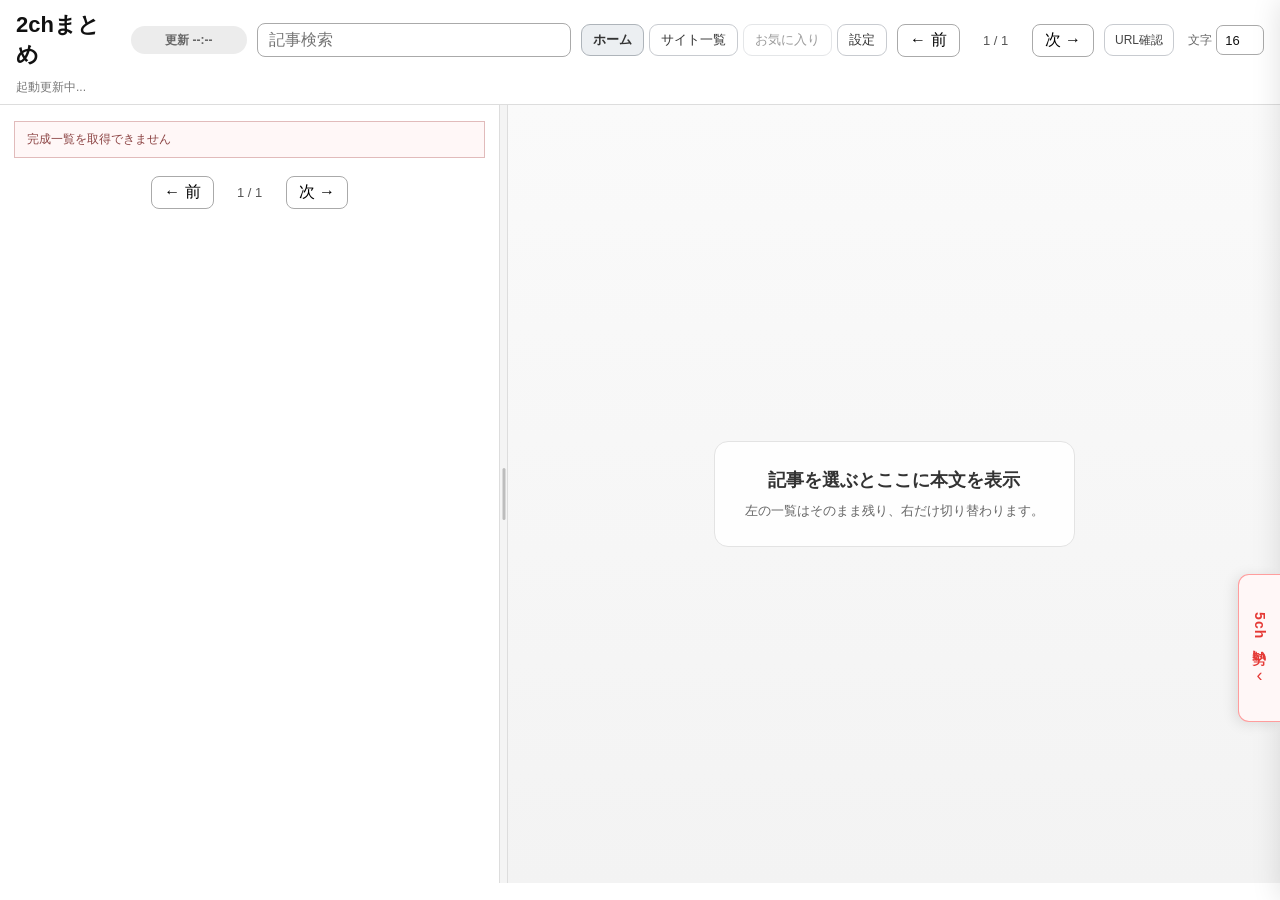
==== web/index.html @ 01061948 "v0.1.231 Add configurable standby queue and 300-item new feed" ====
<!doctype html>
<html lang="ja">
<head>
  <meta charset="utf-8">
  <meta name="viewport" content="width=device-width,initial-scale=1,maximum-scale=1,user-scalable=no,viewport-fit=cover">
  <meta name="theme-color" content="#101112">
  <meta name="mobile-web-app-capable" content="yes">
  <meta name="apple-mobile-web-app-capable" content="yes">
  <meta name="apple-mobile-web-app-status-bar-style" content="black-translucent">
  <link rel="manifest" href="manifest.webmanifest?v=0270">
  <script>
    (function(){
      var ua=navigator.userAgent||'';
      var ipad=/iPad/i.test(ua)||(navigator.platform==='MacIntel'&&navigator.maxTouchPoints>1);
      var phone=/iPhone|iPod/i.test(ua)||(/Android/i.test(ua)&&/Mobile/i.test(ua));
      if(ipad) document.documentElement.classList.add('tablet-ui');
      else if(phone) document.documentElement.classList.add('mobile-ui');
      var dark=ipad||phone;
      document.documentElement.classList.add(dark?'setting-dark-mode':'setting-light-mode');
    })();
  </script>
  <title>2chまとめ 2ペイン + 5ch自動まとめ</title>
  <link rel="stylesheet" href="index.css?v=0306">
</head>
<body>
  <header>
    <div class="topbar">
      <h1>2chまとめ</h1>
      <span id="newBadge" class="new-badge update-state" data-mode="updated">更新 --:--</span>
      <script>
        (()=>{
          const b=document.getElementById('newBadge');
          if(!b) return;
          let t=0; try{t=Number(localStorage.getItem('matomeLastListDisplayAt')||0);}catch{}
          if(!t){ b.textContent='更新 --:--'; return; }
          const d=new Date(t);
          b.textContent='更新 '+new Intl.DateTimeFormat('ja-JP',{hour:'2-digit',minute:'2-digit',hour12:false}).format(d);
        })();
      </script>
      <div class="article-search" role="search">
        <input id="articleSearch" type="search" placeholder="記事検索" aria-label="記事検索" autocomplete="off">
        <button id="articleSearchClear" class="article-search-clear" type="button" aria-label="検索をクリア" title="検索をクリア" hidden>×</button>
      </div>
      <nav id="desktopTopNav" class="desktop-top-nav" aria-label="PCナビゲーション">
        <button type="button" class="active" data-desktop-nav="home">ホーム</button>
        <button type="button" data-desktop-nav="sites">サイト一覧</button>
        <button type="button" aria-disabled="true">お気に入り</button>
        <button type="button" data-desktop-nav="settings">設定</button>
      </nav>
      <div class="pager pager-top" aria-label="ページ切り替え">
        <button id="prevBtn" type="button">← 前</button>
        <span id="pageInfo">1 / 1</span>
        <button id="nextBtn" type="button">次 →</button>
      </div>
      <select id="sourceFilter" aria-label="サイト絞り込み" hidden>
        <option value="">全サイト</option>
      </select>
      <button id="urlTestBtn" class="url-test-btn" type="button" title="一覧から消えた記事URLを直接確認">URL確認</button>
      <label class="font-size-control" title="文字サイズ">
        <span>文字</span>
        <button class="font-step font-dec" type="button" aria-label="文字を小さく">−</button>
        <input id="fontSizeInput" type="number" min="13" max="32" step="1" inputmode="numeric" aria-label="文字サイズ">
        <button class="font-step font-inc" type="button" aria-label="文字を大きく">＋</button>
      </label>
    </div>
    <div class="source-tabs-row">
      <div id="sourceTabs" class="source-tabs" aria-label="サイト切り替え"></div>
      <button id="sitePickerBtn" class="site-picker-btn" type="button" aria-expanded="false">表示サイト</button>
    </div>
    <div id="sitePickerPanel" class="site-picker-panel" hidden>
      <div class="site-picker-head">
        <b>表示するサイト</b>
        <span>チェックを外すとPC/スマホ両方から除外・先読み対象外</span>
        <button id="sitePickerClose" type="button">閉じる</button>
      </div>
      <div class="site-picker-actions">
        <button id="siteSelectAll" type="button">全選択</button>
        <button id="siteClearAll" type="button">全解除</button>
      </div>
      <div id="sitePickerList" class="site-picker-list"></div>
    </div>
    <div class="subbar">
      <span id="status">読み込み中...</span>
      <span id="updated"></span>
    </div>
  </header>

  <main class="split-layout">
    <section id="leftPane" class="left-pane">
      <div id="error" class="error" hidden></div>
      <div id="list"></div>
      <div class="pager pager-bottom" aria-label="ページ切り替え">
        <button id="prevBtnBottom" type="button">← 前</button>
        <span id="pageInfoBottom">1 / 1</span>
        <button id="nextBtnBottom" type="button">次 →</button>
      </div>
    </section>

    <div id="splitter" class="splitter" role="separator" aria-orientation="vertical" aria-label="左右幅を調整" tabindex="0"><span></span></div>

    <section class="right-pane">
      <div id="readerEmpty" class="reader-empty">
        <div class="reader-empty-box">
          <div class="reader-empty-title">記事を選ぶとここに本文を表示</div>
          <div class="reader-empty-sub">左の一覧はそのまま残り、右だけ切り替わります。</div>
        </div>
      </div>
      <iframe id="readerFrame" title="記事本文" src="about:blank"></iframe>
    </section>
  </main>

  <!-- v0.1.163: smartphone site picker + desktop top navigation. -->
  <nav id="mobileBottomNav" class="mobile-bottom-nav" aria-label="スマホナビゲーション">
    <button type="button" class="active" data-mobile-nav="home" aria-label="ホーム"><b>⌂</b><span>ホーム</span></button>
    <button type="button" data-mobile-nav="sites" aria-label="サイト一覧"><b>▦</b><span>サイト一覧</span></button>
    <button type="button" aria-disabled="true" class="pending-nav"><b>…</b><span>未定</span></button>
    <button type="button" data-mobile-nav="settings"><b>⚙</b><span>設定</span></button>
  </nav>

  <div id="displaySettingsPanel" class="display-settings-panel" hidden>
    <div class="display-settings-card" role="dialog" aria-modal="true" aria-labelledby="displaySettingsTitle">
      <div class="display-settings-head">
        <b id="displaySettingsTitle">設定</b>
        <button id="displaySettingsClose" type="button" aria-label="設定を閉じる">閉じる</button>
      </div>
      <div class="display-settings-row">
        <div>
          <strong>UI文字サイズ</strong>
          <small>サイト一覧・件数・状態表示など</small>
        </div>
        <div class="display-settings-stepper">
          <button id="settingsUiFontDec" type="button" aria-label="UI文字を小さく">−</button>
          <input id="settingsUiFontSize" type="number" min="12" max="28" step="1" inputmode="numeric" aria-label="UI文字サイズ">
          <button id="settingsUiFontInc" type="button" aria-label="UI文字を大きく">＋</button>
        </div>
      </div>
      <div class="display-settings-row">
        <div>
          <strong>記事本文の行間</strong>
          <small>1.3〜2.2</small>
        </div>
        <div class="display-settings-stepper">
          <button id="settingsReaderLineDec" type="button" aria-label="本文行間を狭く">−</button>
          <input id="settingsReaderLineHeight" type="number" min="1.3" max="2.2" step="0.1" inputmode="decimal" aria-label="記事本文の行間">
          <button id="settingsReaderLineInc" type="button" aria-label="本文行間を広く">＋</button>
        </div>
      </div>
      <div class="display-settings-row">
        <div>
          <strong>ID・日時の文字サイズ</strong>
          <small>レス番号・日時・IDの小さい行</small>
        </div>
        <div class="display-settings-stepper">
          <button id="settingsMetaFontDec" type="button" aria-label="ID・日時を小さく">−</button>
          <input id="settingsMetaFontSize" type="number" min="8" max="18" step="1" inputmode="numeric" aria-label="ID・日時の文字サイズ">
          <button id="settingsMetaFontInc" type="button" aria-label="ID・日時を大きく">＋</button>
        </div>
      </div>
      <div class="display-settings-row">
        <div>
          <strong>設定画面の大きさ</strong>
          <small>設定カード全体の拡大・縮小</small>
        </div>
        <div class="display-settings-stepper">
          <button id="settingsPanelScaleDec" type="button" aria-label="設定画面を小さく">−</button>
          <input id="settingsPanelScale" type="number" min="80" max="130" step="5" inputmode="numeric" aria-label="設定画面の大きさ">
          <button id="settingsPanelScaleInc" type="button" aria-label="設定画面を大きく">＋</button>
        </div>
      </div>
      <div class="display-settings-row">
        <div>
          <strong>待機記事</strong>
          <small>完成済みで表には出さない予備記事</small>
        </div>
        <select id="settingsStandbyArticles" aria-label="待機記事数">
          <option value="500">500件</option>
          <option value="1000">1000件</option>
          <option value="1500">1500件</option>
          <option value="2000">2000件</option>
          <option value="2500">2500件</option>
          <option value="3000">3000件</option>
        </select>
      </div>
      <div class="display-settings-row display-settings-toggle-row">
        <div><strong>既読を非表示</strong><small>読んだ記事を一覧から隠す</small></div>
        <label class="settings-switch"><input id="hideReadArticles" type="checkbox"><span></span></label>
      </div>
      <div class="display-settings-row display-settings-toggle-row">
        <div><strong>サイト一覧の件数</strong><small>各サイト横の記事件数</small></div>
        <label class="settings-switch"><input id="settingsShowSiteCounts" type="checkbox"><span></span></label>
      </div>
      <div class="display-settings-row display-settings-toggle-row">
        <div><strong>状態表示</strong><small>完成件数・処理待ちなど</small></div>
        <label class="settings-switch"><input id="settingsShowStatus" type="checkbox"><span></span></label>
      </div>
      <div class="display-settings-row display-settings-toggle-row">
        <div><strong>5ch勢いボタン</strong><small>画面端の5ch勢いタブ</small></div>
        <label class="settings-switch"><input id="settingsShowIkioi" type="checkbox"><span></span></label>
      </div>
      <div class="display-settings-row display-settings-toggle-row">
        <div><strong>更新時刻</strong><small>上部の更新表示</small></div>
        <label class="settings-switch"><input id="settingsShowUpdate" type="checkbox"><span></span></label>
      </div>
      <div class="display-settings-actions">
        <button id="settingsResetDisplay" type="button">設定を初期値に戻す</button>
      </div>
    </div>
  </div>

  <button id="ikioiTab" class="ikioi-tab" type="button" aria-expanded="false" aria-controls="ikioiDrawer">
    <span>5ch勢い</span><b>‹</b>
  </button>

  <aside id="ikioiDrawer" class="ikioi-drawer" aria-hidden="true">
    <div class="ikioi-head">
      <div>
        <div class="ikioi-title">5ch勢い</div>
        <div class="ikioi-subtitle">今5chで盛り上がっているスレ</div>
      </div>
      <button id="ikioiClose" class="ikioi-close" type="button" aria-label="閉じる">×</button>
    </div>
    <div id="ikioiCats" class="ikioi-cats" aria-label="勢いカテゴリ"></div>
    <div class="ikioi-tools">
      <span id="ikioiUpdated">未取得</span>
      <button id="ikioiRefresh" type="button">更新</button>
    </div>
    <div id="ikioiError" class="ikioi-error" hidden></div>
    <div id="ikioiList" class="ikioi-list">
      <div class="ikioi-placeholder">「5ch勢い」を開くと取得します。</div>
    </div>
    <div class="ikioi-source">データ: ikioi.jp</div>
  </aside>

  <script>
    // v0.1.33 hard UI bootstrap: do not depend on cached CSS for these two controls.
    (function(){
      const phone = document.documentElement.classList.contains('mobile-ui');
      const badge = document.getElementById('newBadge');
      const forceBadge = () => {
        if (!badge) return;
        badge.style.setProperty('display','inline-flex','important');
        badge.style.setProperty('align-items','center','important');
        badge.style.setProperty('justify-content','center','important');
        badge.style.setProperty('box-sizing','border-box','important');
        const badgeWidth = phone ? '92px' : '116px';
        badge.style.setProperty('width',badgeWidth,'important');
        badge.style.setProperty('min-width',badgeWidth,'important');
        badge.style.setProperty('max-width',badgeWidth,'important');
        badge.style.setProperty('min-height','28px','important');
        badge.style.setProperty('visibility','visible','important');
        badge.style.setProperty('opacity','1','important');
        badge.style.setProperty('flex','0 0 '+badgeWidth,'important');
      };
      const forceIkioi = () => {
        if (!phone) return;
        const tab = document.getElementById('ikioiTab');
        if (!tab) return;
        tab.style.setProperty('position','fixed','important');
        tab.style.setProperty('top','auto','important');
        tab.style.setProperty('bottom','calc(70px + env(safe-area-inset-bottom, 0px))','important');
        tab.style.setProperty('transform','none','important');
      };
      forceBadge();
      forceIkioi();
      window.__matomeForceHeaderBadge = forceBadge;
      window.__matomeForcePhoneIkioi = forceIkioi;
      window.addEventListener('resize', forceIkioi, {passive:true});
      window.addEventListener('pageshow', () => { forceBadge(); forceIkioi(); });
    })();
  </script>
  <script src="web_shim.js?v=0264"></script>
  <script src="index.js?v=0305"></script>
</body>
</html>
---- web/index.css ----
:root {
  font-family: -apple-system, BlinkMacSystemFont, "Segoe UI", "Yu Gothic UI", Meiryo, sans-serif;
  color: #111;
  background: #fff;
}
* { box-sizing: border-box; }
html, body { height: 100%; }
body {
  margin: 0;
  background: #fff;
  overflow: hidden;
}
header {
  position: sticky;
  top: 0;
  z-index: 30;
  background: rgba(255,255,255,.98);
  border-bottom: 1px solid #ddd;
  padding: 10px 16px 8px;
}
.topbar {
  display: flex;
  align-items: center;
  gap: 10px;
}
h1 {
  margin: 0;
  font-size: 22px;
}
button, select {
  font: inherit;
  border: 1px solid #aaa;
  background: #fff;
  border-radius: 8px;
  padding: 5px 12px;
}
button { cursor: pointer; }
button:disabled { opacity: .45; cursor: default; }
.new-badge {
  display: inline-flex;
  align-items: center;
  justify-content: center;
  width: 116px;
  min-width: 116px;
  min-height: 28px;
  box-sizing: border-box;
  padding: 0 9px;
  border-radius: 999px;
  font-size: 12px;
  font-weight: 700;
  color: #fff;
  background: #e53935;
  cursor: pointer;
  user-select: none;
  white-space: nowrap;
}
.new-badge.update-state {
  background: #ececec;
  color: #666;
  cursor: default;
}
.new-badge[hidden] { display: none; }

.article-search {
  position: relative;
  flex: 0 1 320px;
  min-width: 170px;
  max-width: 360px;
}
#articleSearch {
  width: 100%;
  height: 34px;
  padding: 5px 34px 5px 11px;
  border: 1px solid #aaa;
  border-radius: 8px;
  font: inherit;
  background: #fff;
  color: #111;
  outline: none;
}
#articleSearch:focus {
  border-color: #777;
  box-shadow: 0 0 0 2px rgba(0,0,0,.07);
}
.article-search-clear {
  position: absolute;
  right: 4px;
  top: 50%;
  transform: translateY(-50%);
  width: 27px;
  height: 27px;
  padding: 0;
  border: 0;
  border-radius: 50%;
  color: #666;
  background: transparent;
  font-size: 18px;
  line-height: 27px;
}
.article-search-clear:hover { background: #eee; }
.article-search-clear[hidden] { display: none; }

.pager {
  display: inline-flex;
  align-items: center;
  gap: 8px;
  white-space: nowrap;
}
.pager-top { margin-left: auto; }
#pageInfo, #pageInfoBottom {
  min-width: 56px;
  text-align: center;
  color: #555;
  font-size: 13px;
}
.source-tabs {
  display: flex;
  gap: 8px;
  overflow-x: auto;
  scrollbar-width: thin;
  padding: 12px 0 2px;
}
.source-tab {
  flex: 0 0 auto;
  border: 1px solid #bbb;
  border-radius: 8px;
  background: #fff;
  color: #111;
  padding: 8px 14px;
  line-height: 1;
}
.source-tab.active {
  background: #222;
  color: #fff;
  border-color: #222;
}
.subbar {
  display: flex;
  gap: 14px;
  margin-top: 9px;
  color: #777;
  font-size: 12px;
}
.split-layout {
  display: grid;
  --left-pane-width: 39%;
  grid-template-columns: minmax(320px, var(--left-pane-width)) 9px minmax(0, 1fr);
  height: calc(100vh - 122px);
}
.left-pane {
  overflow: auto;
  border-right: 0;
  padding: 8px 14px 20px;
}
.splitter {
  position: relative;
  cursor: col-resize;
  background: #f4f4f4;
  border-left: 1px solid #ddd;
  border-right: 1px solid #ddd;
  touch-action: none;
  user-select: none;
  z-index: 12;
}
.splitter span {
  position: absolute;
  top: 50%;
  left: 50%;
  width: 3px;
  height: 52px;
  transform: translate(-50%, -50%);
  border-radius: 999px;
  background: #bdbdbd;
}
.splitter:hover,
body.split-dragging .splitter {
  background: #e9eef7;
}
.splitter:hover span,
body.split-dragging .splitter span {
  background: #777;
}
body.split-dragging {
  cursor: col-resize !important;
  user-select: none !important;
}
.right-pane {
  position: relative;
  min-width: 0;
  background: #f7f7f7;
}
#readerFrame {
  width: 100%;
  height: 100%;
  border: 0;
  background: #fff;
}
.reader-empty {
  position: absolute;
  inset: 0;
  display: grid;
  place-items: center;
  background: linear-gradient(180deg, #fafafa, #f3f3f3);
  color: #666;
  padding: 20px;
}
.reader-empty[hidden] { display: none; }
.reader-empty-box {
  padding: 26px 30px;
  border: 1px solid #e3e3e3;
  border-radius: 14px;
  background: rgba(255,255,255,.88);
  text-align: center;
}
.reader-empty-title {
  font-size: 18px;
  font-weight: 700;
  margin-bottom: 10px;
  color: #333;
}
.reader-empty-sub {
  font-size: 13px;
}
.error {
  margin: 8px 0;
  padding: 9px 12px;
  border: 1px solid #e1bbbb;
  background: #fff7f7;
  color: #8c4444;
  font-size: 12px;
  white-space: pre-wrap;
}
.item {
  display: grid;
  grid-template-columns: 96px 1fr;
  gap: 12px;
  align-items: center;
  min-height: 76px;
  padding: 9px 8px;
  border-bottom: 1px solid #e9e9e9;
  border-radius: 8px;
  content-visibility: auto;
  contain-intrinsic-size: 92px;
}
.item:hover { background: #fafafa; }
.item.selected {
  background: #f3f6fb;
  outline: 2px solid #d8e4ff;
}
.thumbbox {
  width: 96px;
  height: 64px;
  overflow: hidden;
  border-radius: 4px;
  background: #f1f1f1;
}
.thumb {
  width: 100%;
  height: 100%;
  display: block;
  object-fit: cover;
}
.noimg {
  height: 100%;
  display: grid;
  place-items: center;
  color: #aaa;
  font-size: 11px;
}
.article-title {
  display: block;
  color: #111;
  text-decoration: none;
  font-size: var(--list-title-size, 16px);
  line-height: 1.45;
}
.article-title:hover { text-decoration: underline; }
.article-title.read { color: #777; }
.meta {
  margin-top: 5px;
  color: #777;
  font-size: 12px;
}
.meta .source { margin-left: 10px; }
.pager-bottom {
  display: flex;
  justify-content: center;
  margin: 18px 0 4px;
}
@media (max-width: 860px) {
  body { overflow: auto; }
  .split-layout { display:block; height:auto; }
  .splitter, .right-pane { display:none !important; }
  /* Mobile: the persistent progress/status strip wastes vertical space. */
  .subbar { display:none !important; }
  .left-pane {
    height:auto;
    min-height:calc(100vh - 92px);
    overflow:visible;
    border-right:0;
    border-bottom:0;
    padding-left:8px;
    padding-right:8px;
  }
  .topbar { flex-wrap: wrap; }
  .pager-top { margin-left: 0; }
  /* Mobile list is title-first: no thumbnail column at all. */
  .item {
    display:block;
    min-height:0;
    padding:10px 8px;
  }
  .thumbbox { display:none !important; }
  .article-title {
    font-size:17px;
    line-height:1.48;
    font-weight:500;
  }
  .meta { margin-top:4px; font-size:12px; }
}


/* ===== 5ch 勢いランキング drawer ===== */
.ikioi-tab {
  position: fixed;
  right: 0;
  top: 72%;
  transform: translateY(-50%);
  z-index: 70;
  width: 42px;
  min-height: 148px;
  padding: 12px 6px;
  border: 1px solid #ff9d9d;
  border-right: 0;
  border-radius: 11px 0 0 11px;
  background: #fff7f7;
  color: #e53935;
  box-shadow: -3px 2px 14px rgba(0,0,0,.10);
  display: flex;
  flex-direction: column;
  align-items: center;
  justify-content: center;
  gap: 8px;
}
.ikioi-tab span {
  writing-mode: vertical-rl;
  letter-spacing: .08em;
  font-size: 14px;
  font-weight: 700;
}
.ikioi-tab b {
  font-size: 18px;
  line-height: 1;
  font-weight: 500;
}
body.ikioi-open .ikioi-tab {
  right: 390px;
}
body.ikioi-open .ikioi-tab b {
  transform: rotate(180deg);
}
.ikioi-drawer {
  position: fixed;
  top: 0;
  right: 0;
  bottom: 0;
  z-index: 69;
  width: 390px;
  max-width: min(390px, 86vw);
  background: #fff;
  border-left: 1px solid #e0e0e0;
  box-shadow: -8px 0 28px rgba(0,0,0,.12);
  transform: translateX(102%);
  transition: transform .18s ease;
  display: flex;
  flex-direction: column;
}
body.ikioi-open .ikioi-drawer {
  transform: translateX(0);
}
.ikioi-head {
  display: flex;
  align-items: center;
  justify-content: space-between;
  gap: 12px;
  padding: 14px 14px 10px;
  border-bottom: 1px solid #eee;
}
.ikioi-title {
  font-size: 19px;
  font-weight: 800;
}
.ikioi-subtitle {
  margin-top: 2px;
  color: #777;
  font-size: 11px;
}
.ikioi-close {
  width: 34px;
  height: 34px;
  padding: 0;
  border-radius: 50%;
  border-color: #ddd;
  color: #777;
}
.ikioi-cats {
  display: flex;
  gap: 6px;
  overflow-x: auto;
  padding: 10px 12px 8px;
  border-bottom: 1px solid #eee;
  scrollbar-width: thin;
}
.ikioi-cat {
  flex: 0 0 auto;
  padding: 6px 10px;
  border-radius: 999px;
  border: 1px solid #ccc;
  font-size: 12px;
}
.ikioi-cat.active {
  background: #222;
  color: #fff;
  border-color: #222;
}
.ikioi-tools {
  display: flex;
  align-items: center;
  justify-content: space-between;
  gap: 10px;
  min-height: 42px;
  padding: 6px 12px;
  color: #777;
  border-bottom: 1px solid #eee;
  font-size: 11px;
}
.ikioi-tools button {
  padding: 4px 10px;
  border-radius: 7px;
  font-size: 12px;
}
.ikioi-error {
  margin: 10px 12px 0;
  padding: 9px 10px;
  color: #8c4444;
  background: #fff6f6;
  border: 1px solid #efc2c2;
  border-radius: 8px;
  font-size: 12px;
}
.ikioi-list {
  flex: 1;
  min-height: 0;
  overflow-y: auto;
}
.ikioi-placeholder {
  padding: 28px 18px;
  color: #888;
  text-align: center;
  font-size: 13px;
}
.ikioi-item {
  display: grid;
  grid-template-columns: 34px minmax(0,1fr);
  gap: 8px;
  padding: 10px 12px;
  border-bottom: 1px solid #eee;
  color: inherit;
  text-decoration: none;
}
.ikioi-item:hover {
  background: #fafafa;
}
.ikioi-rank {
  display: grid;
  place-items: center;
  align-self: start;
  width: 28px;
  height: 28px;
  border-radius: 7px;
  background: #f1f1f1;
  color: #555;
  font-size: 12px;
  font-weight: 800;
}
.ikioi-item:nth-child(1) .ikioi-rank { background: #fff1b8; color: #8b6200; }
.ikioi-item:nth-child(2) .ikioi-rank { background: #eceff1; color: #546e7a; }
.ikioi-item:nth-child(3) .ikioi-rank { background: #f5dfd2; color: #8d5b40; }
.ikioi-thread-title {
  font-size: 13px;
  line-height: 1.45;
  color: #111;
}
.ikioi-meta {
  display: flex;
  flex-wrap: wrap;
  gap: 5px 9px;
  margin-top: 5px;
  color: #777;
  font-size: 10px;
}
.ikioi-speed {
  color: #e53935;
  font-weight: 800;
}
.ikioi-source {
  padding: 7px 12px;
  border-top: 1px solid #eee;
  color: #aaa;
  font-size: 10px;
  text-align: right;
}
@media (max-width: 860px) {
  .ikioi-tab { min-height: 116px; width: 38px; }
  .ikioi-drawer { max-width: 88vw; }
  body.ikioi-open .ikioi-tab { right: min(390px, 88vw); }
}


/* v0.1.5: compact dark mobile list */
@media (max-width: 860px) {
  :root { color-scheme: dark; background:#101112; color:#f3f3f3; }
  html, body { background:#101112 !important; color:#f3f3f3 !important; }
  header {
    background:rgba(18,19,20,.98) !important;
    border-bottom-color:#2b2d30 !important;
    padding:7px 9px 5px !important;
  }
  h1 { font-size:20px; color:#fff; }
  button, select,
  #articleSearch {
    background:#1b1d20 !important;
    color:#f2f2f2 !important;
    border-color:#44484d !important;
  }
  #articleSearch::placeholder { color:#8d9197; }
  .article-search-clear { color:#aaa; }
  .article-search-clear:hover { background:#2a2d31; }
  .source-tabs {
    gap:6px;
    padding:7px 0 1px;
    scrollbar-color:#686d74 #191b1e;
  }
  .source-tab {
    background:#181a1d !important;
    color:#e7e7e7 !important;
    border-color:#404349 !important;
    padding:7px 12px;
  }
  .source-tab.active {
    background:#e6e6e6 !important;
    color:#111 !important;
    border-color:#e6e6e6 !important;
  }
  .left-pane {
    padding:0 8px 28px !important;
    background:#101112;
  }
  .item {
    display:block;
    min-height:0;
    padding:7px 4px 8px !important;
    border-bottom:1px solid #2a2c2f !important;
    border-radius:0 !important;
    background:transparent !important;
  }
  .item.selected { outline:0 !important; background:#17191c !important; }
  .item > div { display:flex; flex-direction:column; min-width:0; }
  .meta {
    order:-1;
    display:flex;
    gap:10px;
    align-items:center;
    margin:0 0 2px !important;
    color:#8f949a !important;
    font-size:10px !important;
    line-height:1.2;
  }
  .meta .source { margin-left:0 !important; color:#aa8d8d; }
  .article-title {
    display:-webkit-box;
    -webkit-box-orient:vertical;
    -webkit-line-clamp:2;
    overflow:hidden;
    color:#f2f2f2 !important;
    font-size:var(--list-title-size, 16px) !important;
    line-height:1.30 !important;
    font-weight:650 !important;
    text-decoration:none !important;
    letter-spacing:.01em;
  }
  .article-title.read { color:#8a8d91 !important; font-weight:500 !important; }
  .pager-bottom, .pager-top { color:#aaa; }
  #pageInfo, #pageInfoBottom { color:#aaa; }
  .error { background:#2a1717; border-color:#6a3030; color:#ffb9b9; }
  .new-badge { background:#d83b3b; }
  .ikioi-tab { background:#1b1d20 !important; color:#ff7f7f !important; border-color:#704040 !important; }
  .ikioi-drawer { background:#111315 !important; color:#eee !important; }
  .ikioi-thread-title { color:#f2f2f2 !important; }
  .ikioi-item { border-bottom-color:#2b2d30 !important; }
  .ikioi-item:hover { background:#17191c !important; }
}


/* v0.1.6: iPhone/phone forced compact UI (UA class; avoids stale/odd viewport detection). */
html.mobile-ui, html.mobile-ui body {
  color-scheme: dark;
  background:#101112 !important;
  color:#f3f3f3 !important;
}
html.mobile-ui body { overflow:auto !important; }
html.mobile-ui header {
  background:#121314 !important;
  border-bottom:1px solid #2b2d30 !important;
  padding:6px 8px 5px !important;
}
html.mobile-ui .topbar {
  display:flex !important;
  flex-wrap:nowrap !important;
  align-items:center !important;
  gap:7px !important;
  min-height:36px;
  overflow:hidden;
}
html.mobile-ui .topbar h1 {
  flex:0 0 auto;
  margin:0 !important;
  font-size:19px !important;
  line-height:1.1 !important;
  color:#fff !important;
  white-space:nowrap;
}
html.mobile-ui #refreshBtn {
  flex:0 0 auto;
  padding:6px 10px !important;
  background:#1b1d20 !important;
  color:#f2f2f2 !important;
  border-color:#45484d !important;
}
html.mobile-ui #newBadge {
  flex:0 0 116px;
  width:116px;
  min-width:116px;
  max-width:116px;
  justify-content:center;
  overflow:hidden;
  text-overflow:ellipsis;
  white-space:nowrap;
  padding:6px 7px !important;
  background:#d83b3b !important;
  color:#fff !important;
  border-radius:999px !important;
  font-size:12px !important;
}
html.mobile-ui #newBadge.update-state {
  background:#2a2d31 !important;
  color:#c9cdd2 !important;
}
/* On phones keep only: title / refresh / new badge. */
html.mobile-ui .article-search,
html.mobile-ui .source-tabs,
html.mobile-ui .pager-top,
html.mobile-ui #sourceFilter,
html.mobile-ui .subbar {
  display:none !important;
}
html.mobile-ui .split-layout { display:block !important; height:auto !important; }
html.mobile-ui .splitter,
html.mobile-ui .right-pane { display:none !important; }
html.mobile-ui .left-pane {
  height:auto !important;
  min-height:calc(100vh - 48px) !important;
  overflow:visible !important;
  padding:0 7px 24px !important;
  border:0 !important;
  background:#101112 !important;
}
html.mobile-ui .item {
  display:block !important;
  width:100% !important;
  min-height:0 !important;
  margin:0 !important;
  padding:7px 4px 8px !important;
  border:0 !important;
  border-bottom:1px solid #2a2c2f !important;
  border-radius:0 !important;
  background:transparent !important;
  box-shadow:none !important;
}
html.mobile-ui .item > div { display:flex !important; flex-direction:column !important; min-width:0 !important; width:100% !important; }
html.mobile-ui .thumbbox { display:none !important; }
html.mobile-ui .meta {
  order:-1 !important;
  display:flex !important;
  gap:9px !important;
  align-items:center !important;
  margin:0 0 2px !important;
  color:#8f949a !important;
  font-size:10px !important;
  line-height:1.2 !important;
}
html.mobile-ui.setting-dark-mode .meta .source { margin-left:0 !important; color:#b28c8c !important; }
html.mobile-ui.setting-dark-mode .article-title {
  display:-webkit-box !important;
  -webkit-box-orient:vertical !important;
  -webkit-line-clamp:2 !important;
  overflow:hidden !important;
  width:100% !important;
  max-width:none !important;
  color:#f2f2f2 !important;
  font-size:var(--list-title-size, 16px) !important;
  line-height:1.30 !important;
  font-weight:650 !important;
  text-decoration:none !important;
}
html.mobile-ui.setting-dark-mode .article-title.read { color:#85898f !important; font-weight:500 !important; }
html.mobile-ui.setting-dark-mode .pager-bottom { color:#aaa !important; }
html.mobile-ui.setting-dark-mode .pager-bottom button { background:#1b1d20 !important; color:#eee !important; border-color:#45484d !important; }
html.mobile-ui.setting-dark-mode .ikioi-tab { background:#1b1d20 !important; color:#ff7f7f !important; border-color:#704040 !important; }
html.mobile-ui.setting-dark-mode .ikioi-drawer { background:#111315 !important; color:#eee !important; }
html.mobile-ui.setting-dark-mode .ikioi-thread-title { color:#f2f2f2 !important; font-weight:650 !important; }


/* v0.1.7: per-device font size + explicit read label + phone header trimmed for speed/space. */
.font-size-control {
  margin-left: 4px;
  display:inline-flex;
  align-items:center;
  gap:4px;
  white-space:nowrap;
  font-size:12px;
  color:#666;
}
.font-size-control input {
  width:48px;
  height:30px;
  padding:3px 4px;
  border:1px solid #aaa;
  border-radius:7px;
  font:inherit;
  font-size:13px;
  text-align:center;
  background:#fff;
  color:#111;
}
.read-label {
  display:inline-block;
  padding:1px 5px;
  border:1px solid #c62828;
  border-radius:999px;
  background:#e53935;
  color:#fff;
  font-size:9px;
  font-weight:700;
  line-height:1.25;
}
.article-title { font-size:var(--list-title-size, 16px); }
html.mobile-ui #refreshBtn { display:none !important; }
html.mobile-ui .topbar { justify-content:flex-start !important; }
html.mobile-ui.setting-dark-mode .font-size-control {
  margin-left:auto !important;
  color:#9da2a8 !important;
  font-size:11px !important;
  flex:0 0 auto;
}
html.mobile-ui.setting-dark-mode .font-size-control input {
  width:42px !important;
  height:28px !important;
  padding:2px 3px !important;
  background:#1b1d20 !important;
  color:#f3f3f3 !important;
  border-color:#45484d !important;
  font-size:12px !important;
}
html.mobile-ui .read-label {
  border-color:#b71c1c !important;
  color:#fff !important;
  background:#e53935 !important;
  font-weight:700 !important;
}
html.mobile-ui.setting-dark-mode .article-title { font-size:var(--list-title-size, 16px) !important; }

/* v0.1.9: keep standalone iPhone UI below the status-bar/notch. */
@media (max-width: 860px) {
  html.mobile-ui body { padding-top: env(safe-area-inset-top, 0px); }
}
@media (display-mode: standalone) {
  html.mobile-ui body { padding-top: env(safe-area-inset-top, 0px) !important; }
}


/* v0.1.11: source counts + shared site picker. */
.source-tabs-row { display:flex; align-items:flex-end; gap:8px; min-width:0; }
.source-tabs-row .source-tabs { flex:1 1 auto; min-width:0; }
.source-tab .source-count { margin-left:4px; font-size:9px; opacity:.62; vertical-align:1px; }
.site-picker-btn { flex:0 0 auto; margin-bottom:2px; padding:7px 10px; font-size:12px; }
.site-picker-panel { margin-top:7px; padding:9px 10px; border:1px solid #cfd2d6; border-radius:9px; background:#fafafa; box-shadow:0 4px 18px rgba(0,0,0,.08); }
.site-picker-head { display:flex; align-items:center; gap:10px; font-size:12px; color:#666; }
.site-picker-head b { color:#222; font-size:13px; }
.site-picker-head button { margin-left:auto; padding:4px 9px; }
.site-picker-actions { display:flex; gap:6px; margin:7px 0; }
.site-picker-actions button { padding:4px 9px; font-size:11px; }
.site-picker-list { display:grid; grid-template-columns:repeat(auto-fill,minmax(170px,1fr)); gap:3px 10px; max-height:260px; overflow:auto; }
.site-picker-item { display:flex; align-items:center; gap:6px; min-width:0; padding:3px 2px; font-size:12px; }
.site-picker-item input { flex:0 0 auto; }
.site-picker-item .name { overflow:hidden; text-overflow:ellipsis; white-space:nowrap; }
.site-picker-item .count { margin-left:auto; color:#888; font-size:10px; }
html.mobile-ui .source-tabs-row,
html.mobile-ui .site-picker-panel { display:none !important; }

.font-size-control .font-step { display:none; width:27px; height:28px; padding:0; align-items:center; justify-content:center; line-height:1; }
html.mobile-ui.setting-dark-mode .font-size-control .font-step { display:inline-flex !important; background:#1b1d20 !important; color:#f3f3f3 !important; border-color:#45484d !important; }
html.mobile-ui.setting-dark-mode .font-size-control input { width:34px !important; }

/* v0.1.15: the whole article card opens with one click. */
.item{cursor:pointer}


/* v0.1.20: iPad keeps the fast 2-column reader, but omits the wide source-tab strip. */
html.tablet-ui .source-tabs-row,
html.tablet-ui .site-picker-panel { display:none !important; }
html.tablet-ui .split-layout { height:calc(100vh - 78px); height:calc(100dvh - 78px); }
html.tablet-ui .left-pane { min-width:0; }
html.tablet-ui #readerFrame { background:#fff; }


/* v0.1.21: phone controls always stay visible; zoom is controlled only by the +/- buttons. */
html.mobile-ui, html.mobile-ui body,
html.tablet-ui, html.tablet-ui body {
  touch-action: pan-x pan-y;
}
html.mobile-ui body {
  padding-top: calc(env(safe-area-inset-top, 0px) + 48px) !important;
}
html.mobile-ui header {
  position: fixed !important;
  top: env(safe-area-inset-top, 0px) !important;
  left: 0 !important;
  right: 0 !important;
  width: 100% !important;
  z-index: 1000 !important;
  margin: 0 !important;
}
html.mobile-ui .topbar { min-height: 36px !important; }


/* v0.1.28: phone-only final placement and hard UI overrides. */
html.mobile-ui .ikioi-tab {
  top: auto !important;
  bottom: max(4px, env(safe-area-inset-bottom, 0px)) !important;
  transform: none !important;
}
html.mobile-ui body.ikioi-open .ikioi-tab {
  right: min(390px, 86vw) !important;
}
html.mobile-ui .read-label {
  display: inline-flex !important;
  align-items: center !important;
  justify-content: center !important;
  padding: 1px 5px !important;
  border: 1px solid #ff6b6b !important;
  border-radius: 999px !important;
  background: #e53935 !important;
  color: #ffffff !important;
  -webkit-text-fill-color: #ffffff !important;
  font-size: 9px !important;
  font-weight: 800 !important;
  line-height: 1.25 !important;
  opacity: 1 !important;
}


/* v0.1.35: hard fallback. JS also applies these inline on phones. */
html.mobile-ui .ikioi-tab {
  position: fixed !important;
  top: auto !important;
  bottom: max(0px, env(safe-area-inset-bottom, 0px)) !important;
  transform: none !important;
}
#newBadge {
  display: inline-flex !important;
  visibility: visible !important;
  opacity: 1 !important;
  width: 116px !important;
  min-width: 116px !important;
  max-width: 116px !important;
  flex: 0 0 116px !important;
}


/* v0.1.36: source emphasis + keep all iPhone font controls visible. */
.meta .source{
  display:inline-flex;align-items:center;padding:1px 6px;border-radius:999px;
  background:#eef3ff;color:#385d9d;font-weight:700;line-height:1.25;
}
html.mobile-ui .meta .source{
  color:#ffd0d0 !important;background:#4a2a2d !important;padding:1px 6px !important;
  border:1px solid #6c3a3d !important;font-weight:700 !important;
}
html.mobile-ui .topbar{gap:4px !important;overflow:visible !important;min-width:0 !important;}
html.mobile-ui .topbar h1{font-size:18px !important;}
html.mobile-ui #newBadge{flex:0 0 104px !important;width:104px !important;min-width:104px !important;max-width:104px !important;padding:6px 5px !important;font-size:11px !important;}
html.mobile-ui .font-size-control{margin-left:auto !important;gap:2px !important;min-width:112px !important;flex:0 0 112px !important;overflow:visible !important;}
html.mobile-ui .font-size-control > span{font-size:10px !important;}
html.mobile-ui .font-size-control .font-step{display:inline-flex !important;width:27px !important;min-width:27px !important;height:28px !important;padding:0 !important;}
html.mobile-ui .font-size-control input{width:34px !important;min-width:34px !important;}


/* v0.1.37: reliable source emphasis, aligned site picker, compact iPhone +/- controls. */
.meta .source {
  display:inline-flex !important;
  align-items:center !important;
  padding:1px 6px !important;
  border-radius:999px !important;
  background:#fff0d9 !important;
  color:#a64b00 !important;
  border:1px solid #f0b26d !important;
  font-weight:800 !important;
  line-height:1.25 !important;
}
.source-tabs-row { align-items:center !important; }
.site-picker-btn {
  align-self:center !important;
  margin:0 !important;
  height:32px !important;
  box-sizing:border-box !important;
}
html.mobile-ui .meta .source {
  background:#4a3021 !important;
  color:#ffd39d !important;
  border-color:#76502f !important;
}
html.mobile-ui .topbar {
  gap:4px !important;
  overflow:visible !important;
  min-width:0 !important;
}
html.mobile-ui .topbar h1 { font-size:18px !important; }
html.mobile-ui #newBadge {
  flex:0 0 104px !important;
  width:104px !important;
  min-width:104px !important;
  max-width:104px !important;
  padding:6px 5px !important;
  font-size:11px !important;
}
/* Keep the numeric input as the internal value holder, but do not show it on phones. */
html.mobile-ui.setting-dark-mode .font-size-control {
  margin-left:auto !important;
  gap:3px !important;
  min-width:79px !important;
  flex:0 0 79px !important;
  overflow:visible !important;
}
html.mobile-ui .font-size-control > span { font-size:10px !important; }
html.mobile-ui.setting-dark-mode .font-size-control input {
  display:none !important;
  width:0 !important;
  min-width:0 !important;
  padding:0 !important;
  border:0 !important;
}
html.mobile-ui .font-size-control .font-step {
  display:inline-flex !important;
  width:28px !important;
  min-width:28px !important;
  height:28px !important;
  padding:0 !important;
}

/* v0.1.71: direct URL verification without disturbing the 300-item list. */
.url-test-btn{height:32px;padding:0 10px;border:1px solid #c8cbd0;border-radius:9px;background:#fff;color:#444;font-size:12px;white-space:nowrap;cursor:pointer}
.url-test-btn:hover{background:#f5f6f7}
html.mobile-ui .url-test-btn{display:none!important}


/* v0.1.161: staged mobile UI — home only is active. */
.mobile-bottom-nav{display:none}
@media (max-width:860px){
  html.mobile-ui .mobile-bottom-nav{
    position:fixed;left:0;right:0;bottom:0;z-index:180;display:grid!important;
    grid-template-columns:repeat(4,1fr);height:calc(66px + env(safe-area-inset-bottom,0px));
    padding:4px 6px env(safe-area-inset-bottom,0px);background:rgba(38,41,44,.97);
    border-top:1px solid #464a50;box-shadow:0 -5px 16px rgba(0,0,0,.28);backdrop-filter:blur(10px)
  }
  html.mobile-ui .mobile-bottom-nav button{
    border:0!important;background:transparent!important;color:#8f959b!important;border-radius:8px!important;
    display:flex;flex-direction:column;align-items:center;justify-content:center;gap:1px;padding:2px 1px!important;
    font-size:10px!important;line-height:1.05!important;font-weight:500!important
  }
  html.mobile-ui .mobile-bottom-nav button b{font-size:25px;line-height:1;font-weight:500}

  html.mobile-ui .mobile-bottom-nav button.active{
    color:#f0f3f5!important;
  }
  html.mobile-ui .left-pane{padding-bottom:calc(92px + env(safe-area-inset-bottom,0px))!important}
}


/* v0.1.162: mobile bottom-nav site list. Reuses the existing picker without changing page scrolling. */
@media (max-width: 860px) {
  html.mobile-ui .site-picker-panel.mobile-nav-open {
    display:block !important;
    position:fixed;
    left:10px;
    right:10px;
    bottom:calc(74px + env(safe-area-inset-bottom, 0px));
    z-index:175;
    max-height:min(68vh, 560px);
    margin:0;
    overflow:hidden;
    background:#202225 !important;
    border:1px solid #45484d !important;
    box-shadow:0 12px 34px rgba(0,0,0,.45);
  }
  html.mobile-ui.setting-dark-mode .site-picker-panel.mobile-nav-open .site-picker-head { color:#aeb3b9 !important; }
  html.mobile-ui.setting-dark-mode .site-picker-panel.mobile-nav-open .site-picker-head b { color:#f1f1f1 !important; }
  html.mobile-ui .site-picker-panel.mobile-nav-open .site-picker-head button,
  html.mobile-ui .site-picker-panel.mobile-nav-open .site-picker-actions button {
    background:#2a2d31 !important; color:#f1f1f1 !important; border-color:#4a4e54 !important;
  }
  html.mobile-ui .site-picker-panel.mobile-nav-open .site-picker-list {
    display:grid;
    grid-template-columns:1fr;
    max-height:min(52vh, 430px);
    overflow:auto;
    -webkit-overflow-scrolling:touch;
  }
  html.mobile-ui .site-picker-panel.mobile-nav-open .site-picker-item {
    min-height:34px;
    color:#f0f0f0;
    border-bottom:1px solid #2f3236;
  }
}


/* v0.1.163: large clickable site names + desktop top navigation. */
.desktop-top-nav{display:flex;align-items:center;gap:5px;flex:0 0 auto}
.desktop-top-nav button{height:32px;padding:0 11px;border:1px solid #c8cbd0;border-radius:9px;background:#fff;color:#333;font-size:13px;white-space:nowrap;cursor:pointer}
.desktop-top-nav button:hover{background:#f5f6f7}
.desktop-top-nav button.active{background:#eceff2;border-color:#aeb4ba;font-weight:700}
.desktop-top-nav button[aria-disabled="true"]{opacity:.48;cursor:default}
html.mobile-ui .desktop-top-nav,html.tablet-ui .desktop-top-nav{display:none!important}

.site-picker-item .site-picker-name{
  flex:1 1 auto;min-width:0;text-align:left;border:0;background:transparent;color:inherit;
  padding:7px 6px;font:inherit;font-size:16px;font-weight:650;line-height:1.25;cursor:pointer;
  overflow:hidden;text-overflow:ellipsis;white-space:nowrap
}
.site-picker-item .site-picker-name:hover{text-decoration:underline}
.site-picker-item .site-picker-name:disabled{opacity:.42;cursor:default;text-decoration:none}
.site-picker-item input{width:18px;height:18px}
.site-picker-item .count{font-size:11px}

@media (max-width:860px){
  html.mobile-ui .site-picker-panel.mobile-nav-open{
    left:0;right:0;top:max(env(safe-area-inset-top,0px),0px);
    bottom:calc(66px + env(safe-area-inset-bottom,0px));
    max-height:none;border-radius:0;margin:0;padding:12px 12px 10px;
    display:flex!important;flex-direction:column;
  }
  html.mobile-ui .site-picker-panel.mobile-nav-open .site-picker-head{flex:0 0 auto}
  html.mobile-ui .site-picker-panel.mobile-nav-open .site-picker-actions{flex:0 0 auto}
  html.mobile-ui .site-picker-panel.mobile-nav-open .site-picker-list{
    flex:1 1 auto;min-height:0;max-height:none;overflow:auto;
    grid-template-columns:1fr;align-content:start;
  }
  html.mobile-ui .site-picker-panel.mobile-nav-open .site-picker-item{min-height:48px;padding:3px 4px}
  html.mobile-ui .site-picker-panel.mobile-nav-open .site-picker-name{font-size:19px!important;padding:10px 7px}
  html.mobile-ui .site-picker-panel.mobile-nav-open .site-picker-item input{width:22px;height:22px}
  html.mobile-ui.setting-dark-mode .site-picker-panel.mobile-nav-open .site-picker-item .count{font-size:12px;color:#9ca2a8}
}

/* v0.1.166: desktop uses the top navigation for site list; hide the duplicate legacy button only. */
html:not(.mobile-ui):not(.tablet-ui) .site-picker-btn{display:none!important}


/* v0.1.166: site switching is unified into the new site-list navigation. */
.source-tabs-row { display:none !important; }


/* v0.1.168: minimal settings panel. Keep the existing window/body scroll model unchanged. */
.display-settings-panel{position:fixed;inset:0;z-index:12000;background:rgba(0,0,0,.42);display:flex;align-items:center;justify-content:center;padding:18px}
.display-settings-panel[hidden]{display:none!important}
.display-settings-card{width:min(520px,100%);background:#fff;color:#222;border-radius:14px;box-shadow:0 16px 48px rgba(0,0,0,.28);padding:16px}
.display-settings-head{display:flex;align-items:center;justify-content:space-between;gap:12px;margin-bottom:14px}
.display-settings-head b{font-size:20px}
.display-settings-head button{padding:7px 12px;border:1px solid #c8cbd0;border-radius:8px;background:#f5f6f7;color:#222}
.display-settings-row{display:flex;align-items:center;justify-content:space-between;gap:16px;padding:14px 0;border-top:1px solid #e4e6e8}
.display-settings-row strong{display:block;font-size:16px}
.display-settings-row small{display:block;margin-top:4px;color:#777;font-size:12px}
.display-settings-stepper{display:flex;align-items:center;gap:6px;flex:0 0 auto}
.display-settings-stepper button{width:38px;height:38px;padding:0;font-size:22px;line-height:1;border:1px solid #bfc4c9;border-radius:9px;background:#f7f8f9;color:#222}
.display-settings-stepper input{width:58px;height:38px;box-sizing:border-box;text-align:center;font-size:17px;border:1px solid #bfc4c9;border-radius:9px}
html.mobile-ui .display-settings-panel{padding:12px;align-items:flex-end}
html.mobile-ui.setting-dark-mode .display-settings-card{background:#202226;color:#f1f1f1;border-radius:16px 16px 10px 10px;padding:16px 14px calc(18px + env(safe-area-inset-bottom))}
html.mobile-ui.setting-dark-mode .display-settings-head button,html.mobile-ui.setting-dark-mode .display-settings-stepper button,html.mobile-ui.setting-dark-mode .display-settings-stepper input{background:#2c2f34;color:#f3f3f3;border-color:#555b62}
html.mobile-ui.setting-dark-mode .display-settings-row{border-top-color:#3b3f45}
html.mobile-ui.setting-dark-mode .display-settings-row small{color:#aeb3b9}


/* v0.1.169: adjustable secondary UI text. Does not change article-title/body text. */
:root{--matome-ui-font-size:16px}
.site-picker-head{font-size:calc(var(--matome-ui-font-size) - 4px)!important}
.site-picker-head b{font-size:calc(var(--matome-ui-font-size) - 3px)!important}
.site-picker-actions button{font-size:calc(var(--matome-ui-font-size) - 5px)!important}
.site-picker-item .site-picker-name{font-size:var(--matome-ui-font-size)!important}
.site-picker-item .count{font-size:calc(var(--matome-ui-font-size) - 5px)!important}
.statusline,#status{font-size:calc(var(--matome-ui-font-size) - 4px)!important}
html.mobile-ui{--matome-ui-font-size:19px}
html.mobile-ui .site-picker-panel.mobile-nav-open .site-picker-name{font-size:var(--matome-ui-font-size)!important}
html.mobile-ui .site-picker-panel.mobile-nav-open .site-picker-item .count{font-size:calc(var(--matome-ui-font-size) - 7px)!important}
html.mobile-ui .site-picker-panel.mobile-nav-open .site-picker-head{font-size:calc(var(--matome-ui-font-size) - 6px)!important}
html.mobile-ui .site-picker-panel.mobile-nav-open .site-picker-head b{font-size:calc(var(--matome-ui-font-size) - 5px)!important}


/* v0.1.170: expanded safe display settings. No scroll-model/status-bar changes. */
.display-settings-card{max-height:min(86vh,760px);overflow:auto}
.display-settings-toggle-row{min-height:48px}
.settings-switch{position:relative;width:50px;height:30px;flex:0 0 50px}
.settings-switch input{position:absolute;opacity:0;pointer-events:none}
.settings-switch span{position:absolute;inset:0;border-radius:999px;background:#c7cbd0;transition:.15s}
.settings-switch span:after{content:"";position:absolute;width:24px;height:24px;left:3px;top:3px;border-radius:50%;background:#fff;box-shadow:0 1px 3px rgba(0,0,0,.25);transition:.15s}
.settings-switch input:checked + span{background:#2b78e4}
.settings-switch input:checked + span:after{transform:translateX(20px)}
.display-settings-actions{padding-top:14px;border-top:1px solid #e4e6e8}
.display-settings-actions button{width:100%;padding:10px 12px;border:1px solid #c8cbd0;border-radius:9px;background:#f5f6f7;color:#333;font-size:14px}
html.mobile-ui.setting-dark-mode .display-settings-actions{border-top-color:#3b3f45}
html.mobile-ui.setting-dark-mode .display-settings-actions button{background:#2c2f34;color:#f3f3f3;border-color:#555b62}
html.setting-hide-site-counts .site-picker-item .count{display:none!important}
html.setting-hide-status .subbar{display:none!important}
html.setting-hide-ikioi .ikioi-tab,html.setting-hide-ikioi .ikioi-drawer{display:none!important}
html.setting-hide-update #newBadge{display:none!important}


/* v0.1.171: settings-card scale + full dark mode. No scroll-model/status-bar changes. */
:root{--settings-panel-scale:1}
.display-settings-card{transform:scale(var(--settings-panel-scale));transform-origin:center center}
html.mobile-ui .display-settings-card{transform-origin:center bottom}

html.setting-dark-mode{color-scheme:dark;background:#101214;color:#f1f3f5}
html.setting-dark-mode body{background:#101214!important;color:#f1f3f5!important}
html.setting-dark-mode .topbar,
html.setting-dark-mode .toolbar,
html.setting-dark-mode .subbar,
html.setting-dark-mode .source-tabs-row,
html.setting-dark-mode .site-picker-panel,
html.setting-dark-mode .desktop-top-nav,
html.setting-dark-mode .reader-pane,
html.setting-dark-mode .list-pane{background:#15181b!important;color:#f1f3f5!important;border-color:#34393f!important}
html.setting-dark-mode input,
html.setting-dark-mode select,
html.setting-dark-mode button{background:#20242a!important;color:#f1f3f5!important;border-color:#4b525a!important}
html.setting-dark-mode input::placeholder{color:#8f969e!important}
html.setting-dark-mode .article-row,
html.setting-dark-mode .article-item,
html.setting-dark-mode .list-item{border-color:#30353b!important;background:#15181b!important;color:#f1f3f5!important}
html.setting-dark-mode .article-title{color:#f3f4f6!important}
html.setting-dark-mode .article-title.read{color:#9298a0!important}
html.setting-dark-mode .meta,
html.setting-dark-mode .statusline,
html.setting-dark-mode #status,
html.setting-dark-mode .site-picker-head,
html.setting-dark-mode .site-picker-item .count{color:#a8afb7!important}
html.setting-dark-mode .site-picker-name{color:#f1f3f5!important}
html.setting-dark-mode .display-settings-panel{background:rgba(0,0,0,.66)!important}
html.setting-dark-mode .display-settings-card{background:#1c2025!important;color:#f1f3f5!important}
html.setting-dark-mode .display-settings-row,
html.setting-dark-mode .display-settings-actions{border-color:#3a4047!important}
html.setting-dark-mode .display-settings-row small{color:#aeb4bc!important}
html.setting-dark-mode .mobile-bottom-nav{background:#171a1e!important;border-color:#34393f!important}
html.setting-dark-mode .mobile-bottom-nav button{color:#c9ced4!important}
html.setting-dark-mode .mobile-bottom-nav button.active{color:#fff!important;background:#242930!important}
html.setting-dark-mode .ikioi-drawer{background:#171a1e!important;color:#f1f3f5!important;border-color:#34393f!important}


/* v0.1.177: iPhone keeps the existing mobile-ui dark theme; avoid double dark-theme stacking. */
html.mobile-ui #settingsDarkMode:disabled + span { opacity:.72; cursor:default; }

/* v0.1.182: iPhone/web mobile view hides the web navigation bar. The native app owns navigation. */
@media (max-width:860px){
  html.mobile-ui .mobile-bottom-nav{display:none!important;visibility:hidden!important;pointer-events:none!important}
  html.mobile-ui .left-pane{padding-bottom:20px!important}
}


/* ===== Article display quick settings (v0.1.209) ===== */
.article-view-tab {
  position: fixed;
  right: 0;
  top: 52%;
  transform: translateY(-50%);
  z-index: 72;
  width: 42px;
  min-height: 148px;
  padding: 12px 6px;
  border: 1px solid #9aa4af;
  border-right: 0;
  border-radius: 11px 0 0 11px;
  background: #f7f8fa;
  color: #4d5966;
  box-shadow: -3px 2px 14px rgba(0,0,0,.10);
  display: flex;
  flex-direction: column;
  align-items: center;
  justify-content: center;
  gap: 8px;
}
.article-view-tab span { writing-mode: vertical-rl; letter-spacing:.08em; font-size:14px; font-weight:700; }
.article-view-tab b { font-size:18px; line-height:1; font-weight:500; }
body.article-view-open .article-view-tab { right:390px; }
body.article-view-open .article-view-tab b { transform:rotate(180deg); }
.article-view-drawer {
  position:fixed; top:0; right:0; bottom:0; z-index:71; width:390px; max-width:min(390px,86vw);
  background:#fff; border-left:1px solid #e0e0e0; box-shadow:-8px 0 28px rgba(0,0,0,.12);
  transform:translateX(102%); transition:transform .18s ease; display:flex; flex-direction:column;
}
body.article-view-open .article-view-drawer { transform:translateX(0); }
.article-view-options { padding:12px; }
.article-view-option {
  display:flex; align-items:center; justify-content:space-between; gap:16px; padding:14px 12px;
  border:1px solid #e5e7eb; border-radius:12px; background:#fafafa; cursor:pointer;
}
.article-view-option strong { display:block; font-size:15px; }
.article-view-option small { display:block; margin-top:3px; color:#777; font-size:11px; }
@media (max-width:860px) {
  .article-view-tab { top:51%; width:40px; min-height:132px; }
  body.article-view-open .article-view-tab { right:min(390px,86vw); }
  .article-view-drawer { max-width:86vw; }
}
html.mobile-ui body, body.mobile-ui { }
html.mobile-ui.setting-dark-mode .article-view-drawer, html.mobile-ui.setting-dark-mode .ikioi-drawer { background:#16191d; color:#f2f3f5; border-left-color:#333; }
html.mobile-ui.setting-dark-mode .article-view-option { background:#20242a; border-color:#363c44; }
html.mobile-ui.setting-dark-mode .article-view-option small, html.mobile-ui.setting-dark-mode .ikioi-subtitle { color:#aeb4bc; }

/* v0.1.209: restore the proven smartphone bottom navigation requested by user.
   Keep the existing right-edge Display Settings and 5ch Momentum tabs unchanged. */
@media (max-width:860px){
  html.mobile-ui .mobile-bottom-nav{
    display:grid!important;
    visibility:visible!important;
    pointer-events:auto!important;
  }
  html.mobile-ui .left-pane{
    padding-bottom:calc(92px + env(safe-area-inset-bottom,0px))!important;
  }
  html.mobile-ui .mobile-bottom-nav .pending-nav{
    opacity:.52!important;
    pointer-events:none!important;
  }
}
\n\n/* v0.1.209: mobile theme follows per-device setting instead of forced dark. */\nhtml.mobile-ui:not(.setting-dark-mode),\nhtml.mobile-ui:not(.setting-dark-mode) body { color-scheme:light; background:#fff!important; color:#222!important; }\nhtml.mobile-ui:not(.setting-dark-mode) header { background:#fff!important; border-bottom-color:#ddd!important; color:#222!important; }\nhtml.mobile-ui:not(.setting-dark-mode) .topbar h1 { color:#111!important; }\nhtml.mobile-ui:not(.setting-dark-mode) button,\nhtml.mobile-ui:not(.setting-dark-mode) select,\nhtml.mobile-ui:not(.setting-dark-mode) input,\nhtml.mobile-ui:not(.setting-dark-mode) #articleSearch { background:#fff!important; color:#222!important; border-color:#bbb!important; }\nhtml.mobile-ui:not(.setting-dark-mode) #articleSearch::placeholder { color:#888!important; }\nhtml.mobile-ui:not(.setting-dark-mode) .left-pane,\nhtml.mobile-ui:not(.setting-dark-mode) .list-pane,\nhtml.mobile-ui:not(.setting-dark-mode) .reader-pane { background:#fff!important; color:#222!important; }\nhtml.mobile-ui:not(.setting-dark-mode) .item { background:transparent!important; border-bottom-color:#ddd!important; color:#222!important; }\nhtml.mobile-ui:not(.setting-dark-mode) .item.selected { background:#f4f6f8!important; }\nhtml.mobile-ui:not(.setting-dark-mode) .article-title { color:#111!important; }\nhtml.mobile-ui:not(.setting-dark-mode) .article-title.read { color:#9a2f2f!important; }\nhtml.mobile-ui:not(.setting-dark-mode) .meta { color:#777!important; }\nhtml.mobile-ui:not(.setting-dark-mode) .meta .source { color:#9b4d4d!important; }\nhtml.mobile-ui:not(.setting-dark-mode) .pager-bottom,\nhtml.mobile-ui:not(.setting-dark-mode) .pager-top,\nhtml.mobile-ui:not(.setting-dark-mode) #pageInfo,\nhtml.mobile-ui:not(.setting-dark-mode) #pageInfoBottom { color:#666!important; }\nhtml.mobile-ui:not(.setting-dark-mode) .pager-bottom button { background:#fff!important; color:#222!important; border-color:#bbb!important; }\nhtml.mobile-ui:not(.setting-dark-mode) .mobile-bottom-nav { background:#fff!important; border-color:#ddd!important; }\nhtml.mobile-ui:not(.setting-dark-mode) .mobile-bottom-nav button { background:#fff!important; color:#555!important; border-color:transparent!important; }\nhtml.mobile-ui:not(.setting-dark-mode) .mobile-bottom-nav button.active { color:#111!important; background:#f1f3f5!important; }\nhtml.mobile-ui:not(.setting-dark-mode) .site-picker-panel.mobile-nav-open,\nhtml.mobile-ui:not(.setting-dark-mode) .display-settings-card { background:#fff!important; color:#222!important; border-color:#ddd!important; }\nhtml.mobile-ui:not(.setting-dark-mode) .site-picker-panel.mobile-nav-open .site-picker-head,\nhtml.mobile-ui:not(.setting-dark-mode) .display-settings-row small { color:#666!important; }\nhtml.mobile-ui:not(.setting-dark-mode) .site-picker-panel.mobile-nav-open .site-picker-head b,\nhtml.mobile-ui:not(.setting-dark-mode) .site-picker-name { color:#222!important; }\nhtml.mobile-ui:not(.setting-dark-mode) .display-settings-panel { background:rgba(0,0,0,.25)!important; }\nhtml.mobile-ui:not(.setting-dark-mode) .display-settings-head button,\nhtml.mobile-ui:not(.setting-dark-mode) .display-settings-stepper button,\nhtml.mobile-ui:not(.setting-dark-mode) .display-settings-stepper input { background:#fff!important; color:#222!important; border-color:#bbb!important; }\nhtml.mobile-ui:not(.setting-dark-mode) .display-settings-row { border-top-color:#ddd!important; }\nhtml.mobile-ui:not(.setting-dark-mode) .ikioi-tab { background:#fff!important; color:#c33!important; border-color:#d99!important; }\nhtml.mobile-ui:not(.setting-dark-mode) .ikioi-drawer { background:#fff!important; color:#222!important; border-color:#ddd!important; }\nhtml.mobile-ui:not(.setting-dark-mode) .ikioi-thread-title { color:#222!important; }\nhtml.mobile-ui:not(.setting-dark-mode) .ikioi-item { border-bottom-color:#ddd!important; }\nhtml.mobile-ui:not(.setting-dark-mode) .ikioi-item:hover { background:#f6f7f8!important; }\nhtml.mobile-ui #settingsDarkMode:disabled + span { opacity:1; cursor:pointer; }\n
/* v0.1.209: explicit mobile light theme overrides historical forced-dark mobile rules. */
html.mobile-ui.setting-light-mode,
html.mobile-ui.setting-light-mode body { color-scheme:light !important; background:#fff !important; color:#222 !important; }
html.mobile-ui.setting-light-mode header,
html.mobile-ui.setting-light-mode .topbar,
html.mobile-ui.setting-light-mode .toolbar,
html.mobile-ui.setting-light-mode .subbar,
html.mobile-ui.setting-light-mode .left-pane,
html.mobile-ui.setting-light-mode .list-pane,
html.mobile-ui.setting-light-mode .reader-pane { background:#fff !important; color:#222 !important; border-color:#ddd !important; }
html.mobile-ui.setting-light-mode .item { background:transparent !important; color:#222 !important; border-bottom-color:#ddd !important; }
html.mobile-ui.setting-light-mode .item.selected { background:#f4f6f8 !important; }
html.mobile-ui.setting-light-mode .article-title { color:#111 !important; }
html.mobile-ui.setting-light-mode .article-title.read { color:#9a2f2f !important; }
html.mobile-ui.setting-light-mode .meta { color:#777 !important; }
html.mobile-ui.setting-light-mode .meta .source { color:#9b4d4d !important; }
html.mobile-ui.setting-light-mode button,
html.mobile-ui.setting-light-mode select,
html.mobile-ui.setting-light-mode input,
html.mobile-ui.setting-light-mode #articleSearch { background:#fff !important; color:#222 !important; border-color:#bbb !important; }
html.mobile-ui.setting-light-mode .mobile-bottom-nav,
html.mobile-ui.setting-light-mode .site-picker-panel.mobile-nav-open,
html.mobile-ui.setting-light-mode .display-settings-card,
html.mobile-ui.setting-light-mode .ikioi-drawer { background:#fff !important; color:#222 !important; border-color:#ddd !important; }
html.mobile-ui.setting-light-mode .mobile-bottom-nav button { background:#fff !important; color:#555 !important; }
html.mobile-ui.setting-light-mode .mobile-bottom-nav button.active { background:#f1f3f5 !important; color:#111 !important; }
html.mobile-ui.setting-light-mode .ikioi-thread-title,
html.mobile-ui.setting-light-mode .site-picker-name { color:#222 !important; }

/* v0.1.209: explicit full-surface themes. */
html.setting-dark-mode #readerFrame{background:#101214 !important;}
html.setting-dark-mode .split-layout,
html.setting-dark-mode .left-pane,
html.setting-dark-mode .reader-pane,
html.setting-dark-mode header,
html.setting-dark-mode .topbar,
html.setting-dark-mode .toolbar,
html.setting-dark-mode .subbar{background:#101214 !important;color:#eef1f4 !important;border-color:#34393f !important;}
@media (max-width:860px){
  html.setting-light-mode, html.setting-light-mode body,
  html.setting-light-mode header,
  html.setting-light-mode .topbar,
  html.setting-light-mode .toolbar,
  html.setting-light-mode .subbar,
  html.setting-light-mode .left-pane,
  html.setting-light-mode .list-pane,
  html.setting-light-mode .reader-pane{
    color-scheme:light !important; background:#fff !important; color:#222 !important; border-color:#ddd !important;
  }
}

/* v0.1.209: phone light mode final override for the list/settings UI. */
@media (max-width:860px){
  html.setting-light-mode,
  html.setting-light-mode body,
  html.setting-light-mode header,
  html.setting-light-mode .topbar,
  html.setting-light-mode .toolbar,
  html.setting-light-mode .subbar,
  html.setting-light-mode .source-tabs-row,
  html.setting-light-mode .left-pane,
  html.setting-light-mode .list-pane,
  html.setting-light-mode .reader-pane,
  html.setting-light-mode .display-settings-card,
  html.setting-light-mode .site-picker-panel.mobile-nav-open,
  html.setting-light-mode .ikioi-drawer,
  html.setting-light-mode .mobile-bottom-nav{
    color-scheme:light !important;
    background:#fff !important;
    color:#222 !important;
    border-color:#ddd !important;
  }
  html.setting-light-mode .article-item,
  html.setting-light-mode .article-row,
  html.setting-light-mode .list-item{
    background:#fff !important;
    color:#222 !important;
    border-color:#ddd !important;
  }
  html.setting-light-mode .article-title{color:#111 !important;}
  html.setting-light-mode .article-title.read{color:#9a2f2f !important;}
  html.setting-light-mode .meta,
  html.setting-light-mode .statusline,
  html.setting-light-mode #status,
  html.setting-light-mode .display-settings-row small{color:#777 !important;}
  html.setting-light-mode button,
  html.setting-light-mode input,
  html.setting-light-mode select,
  html.setting-light-mode #articleSearch{
    background:#fff !important;
    color:#222 !important;
    border-color:#bbb !important;
  }
  html.setting-light-mode .mobile-bottom-nav button{
    background:#fff !important;
    color:#555 !important;
  }
  html.setting-light-mode .mobile-bottom-nav button.active{
    background:#f1f3f5 !important;
    color:#111 !important;
  }
  html.setting-light-mode .display-settings-row{border-color:#ddd !important;}
}


/* v0.1.225: Site list checkbox is the rightmost control. */
.site-picker-item .site-picker-check {
  flex:0 0 auto;
  margin-left:6px;
  margin-right:2px;
  accent-color:#2b78e4;
}
html.mobile-ui .site-picker-panel.mobile-nav-open {
  touch-action:pan-y;
}


/* v0.1.227: one shared slot switches between update time and new-item notice. */
#newBadge {
  display:inline-flex !important;
  visibility:visible !important;
  opacity:1 !important;
  cursor:pointer !important;
}
html.mobile-ui #newBadge {
  flex:0 0 92px !important;
  width:92px !important;
  min-width:92px !important;
  max-width:92px !important;
  padding:6px 4px !important;
  font-size:11px !important;
}
html.setting-hide-update #newBadge { display:none !important; }


/* v0.1.230: iPad dark unread title is one step brighter; selected row stays light. */
html.tablet-ui.setting-dark-mode .item {
  background:#15181b !important;
  border-bottom-color:#30353b !important;
}
html.tablet-ui.setting-dark-mode .item:hover {
  background:#191d21 !important;
}
html.tablet-ui.setting-dark-mode .item.selected {
  background:#f3f6fb !important;
  outline:2px solid #d8e4ff !important;
}
html.tablet-ui.setting-dark-mode .article-title {
  color:#a8afb7 !important;
}
html.tablet-ui.setting-dark-mode .article-title.read {
  color:#666c73 !important;
  font-weight:500 !important;
}
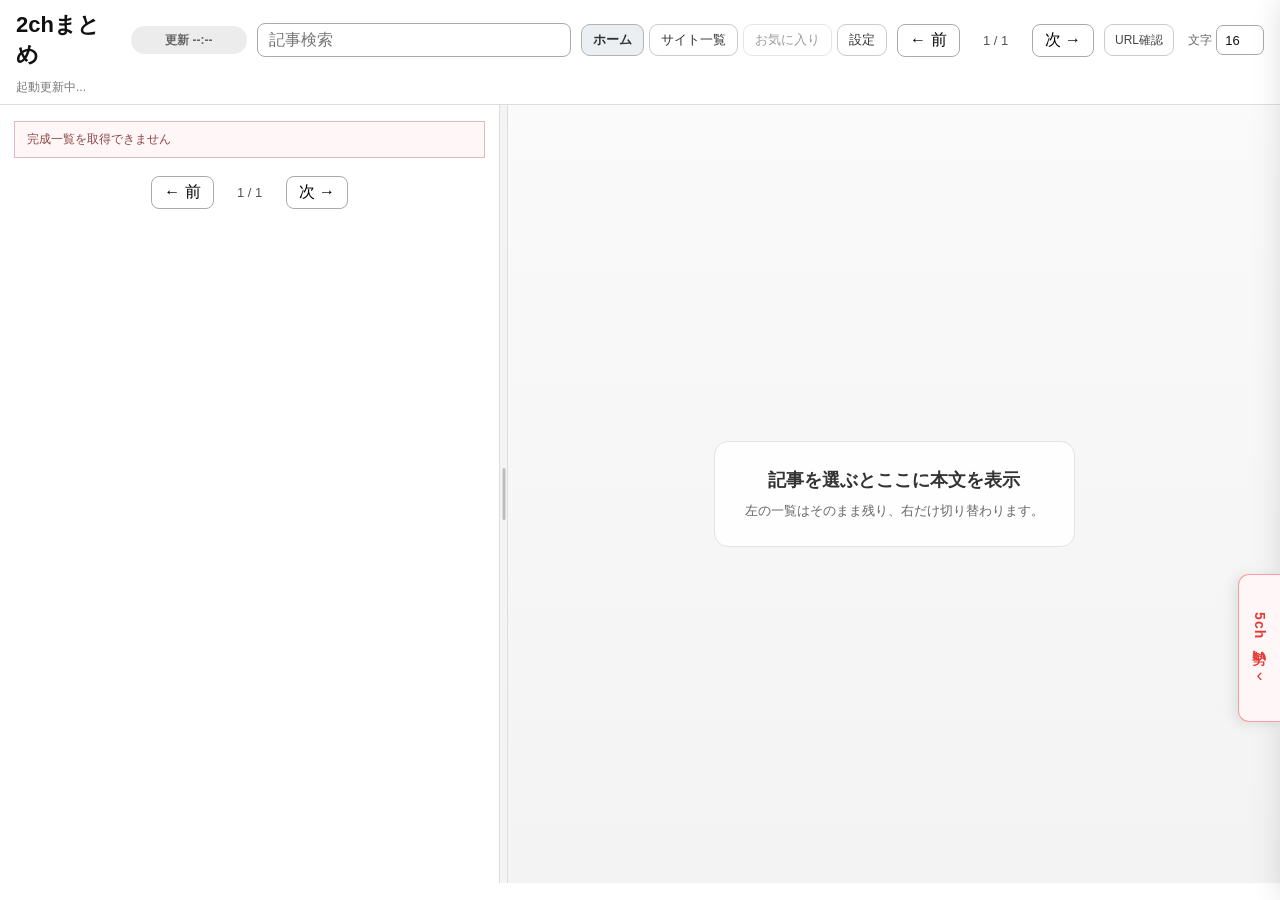
==== commit 53b15cb0: "v0.1.232 Fix settings return and accelerate live new items" ====
--- a/web/index.html
+++ b/web/index.html
@@ -20,7 +20,7 @@
     })();
   </script>
   <title>2chまとめ 2ペイン + 5ch自動まとめ</title>
-  <link rel="stylesheet" href="index.css?v=0306">
+  <link rel="stylesheet" href="index.css?v=0307">
 </head>
 <body>
   <header>
@@ -118,6 +118,7 @@
   </nav>
 
   <div id="displaySettingsPanel" class="display-settings-panel" hidden>
+    <button id="displaySettingsBack" class="display-settings-back" type="button" aria-label="設定から戻る">← 戻る</button>
     <div class="display-settings-card" role="dialog" aria-modal="true" aria-labelledby="displaySettingsTitle">
       <div class="display-settings-head">
         <b id="displaySettingsTitle">設定</b>
@@ -269,6 +270,6 @@
     })();
   </script>
   <script src="web_shim.js?v=0264"></script>
-  <script src="index.js?v=0305"></script>
+  <script src="index.js?v=0306"></script>
 </body>
 </html>
--- a/web/index.css
+++ b/web/index.css
@@ -1405,3 +1405,39 @@
   color:#666c73 !important;
   font-weight:500 !important;
 }
+
+
+/* v0.1.232: settings always has a reachable return control on iPhone/iPad. */
+.display-settings-back{
+  position:fixed;
+  left:max(12px,env(safe-area-inset-left,0px));
+  top:max(12px,env(safe-area-inset-top,0px));
+  z-index:12010;
+  min-height:40px;
+  padding:7px 13px;
+  border:1px solid #c8cbd0;
+  border-radius:10px;
+  background:#f5f6f7;
+  color:#222;
+  font-weight:700;
+}
+html.setting-dark-mode .display-settings-back{
+  background:#2c2f34;
+  color:#f3f3f3;
+  border-color:#555b62;
+}
+.display-settings-head{
+  position:sticky;
+  top:-16px;
+  z-index:3;
+  padding-top:16px;
+  background:inherit;
+}
+html.tablet-ui .display-settings-panel{
+  overflow:auto;
+  -webkit-overflow-scrolling:touch;
+}
+html.tablet-ui .display-settings-card{
+  margin:56px auto 18px;
+  transform-origin:top center;
+}
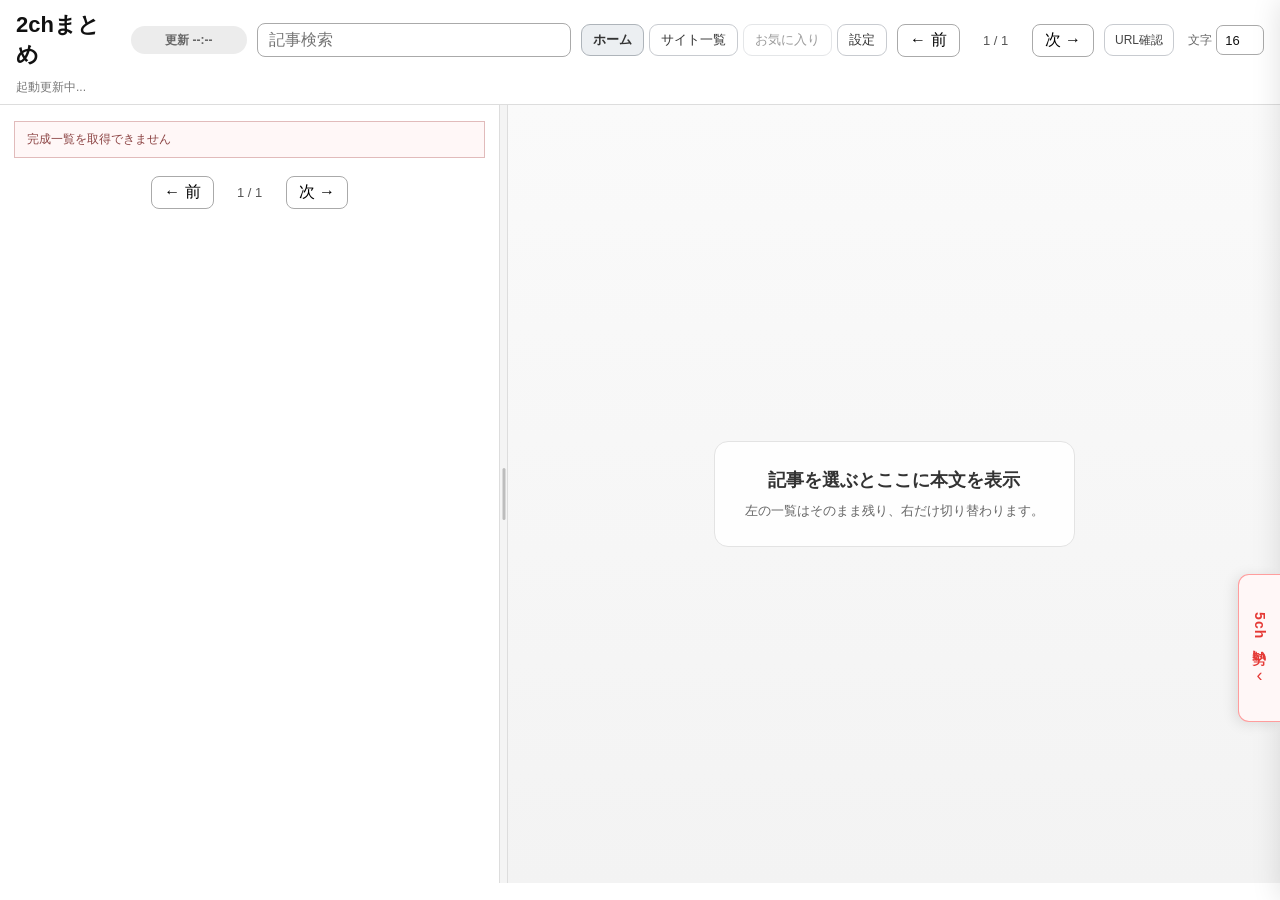
==== commit 3709c1b9: "v0.1.233 Keep long reading sessions from losing cached articles" ====
--- a/web/index.html
+++ b/web/index.html
@@ -270,6 +270,6 @@
     })();
   </script>
   <script src="web_shim.js?v=0264"></script>
-  <script src="index.js?v=0306"></script>
+  <script src="index.js?v=0307"></script>
 </body>
 </html>
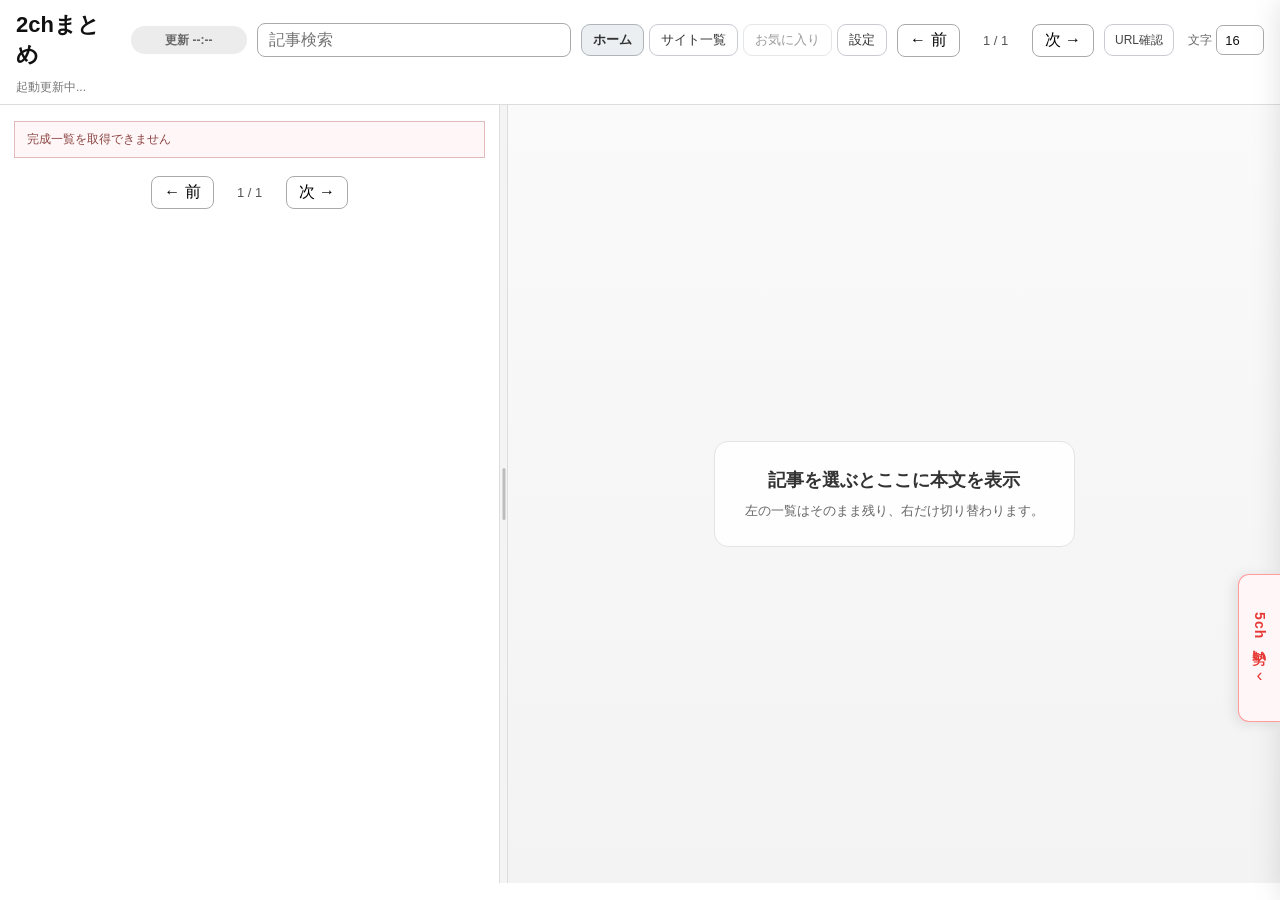
==== commit c6b75309: "RPi Matome v0.1.241 b241: synchronize release metadata" ====
--- a/web/index.html
+++ b/web/index.html
@@ -270,6 +270,6 @@
     })();
   </script>
   <script src="web_shim.js?v=0264"></script>
-  <script src="index.js?v=0307"></script>
+  <script src="index.js?v=0308"></script>
 </body>
 </html>
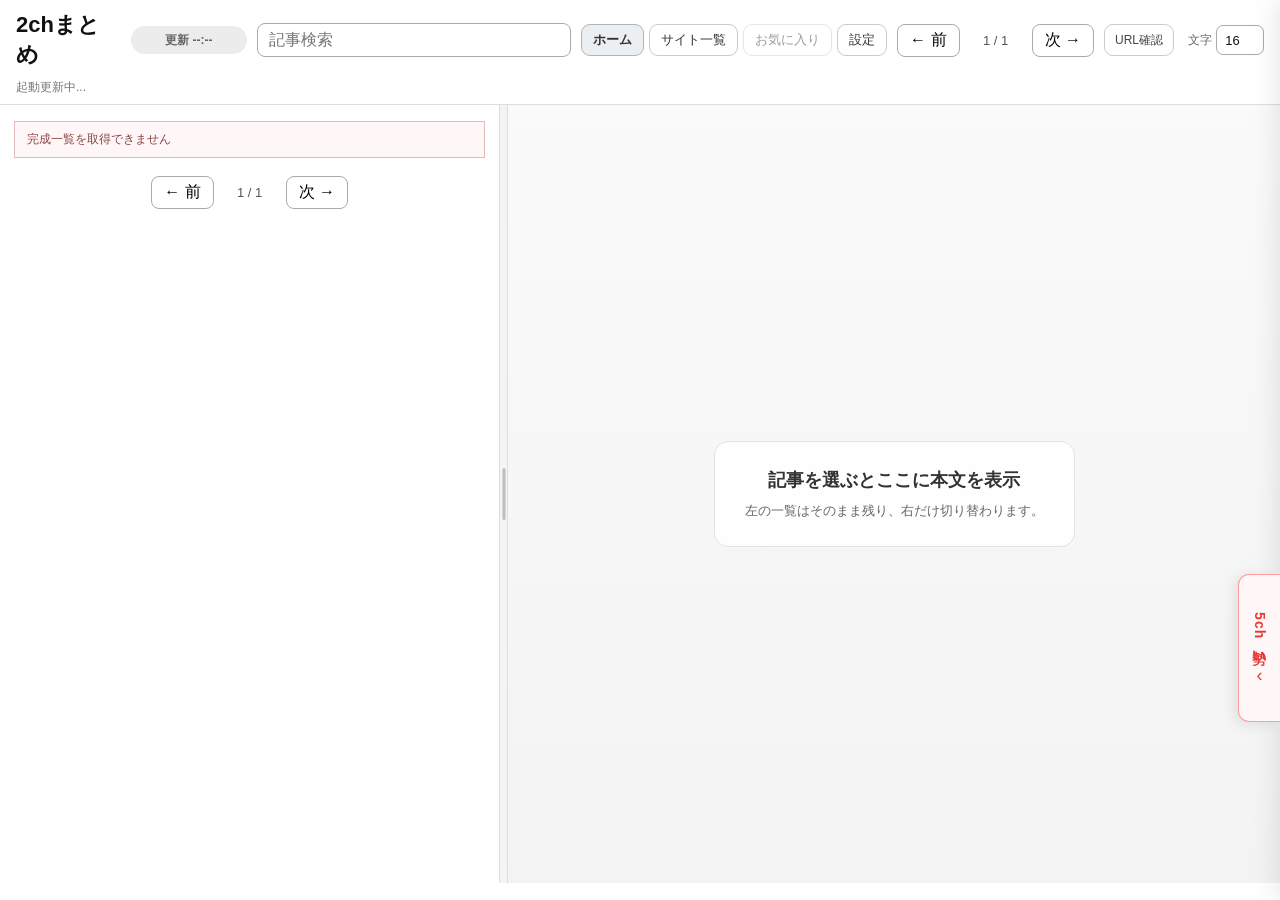
==== commit fff7ae11: "RPi Matome v0.1.242: synchronize public-time and article-reload fixes" ====
--- a/web/index.html
+++ b/web/index.html
@@ -270,6 +270,6 @@
     })();
   </script>
   <script src="web_shim.js?v=0264"></script>
-  <script src="index.js?v=0308"></script>
+  <script src="index.js?v=0309"></script>
 </body>
 </html>
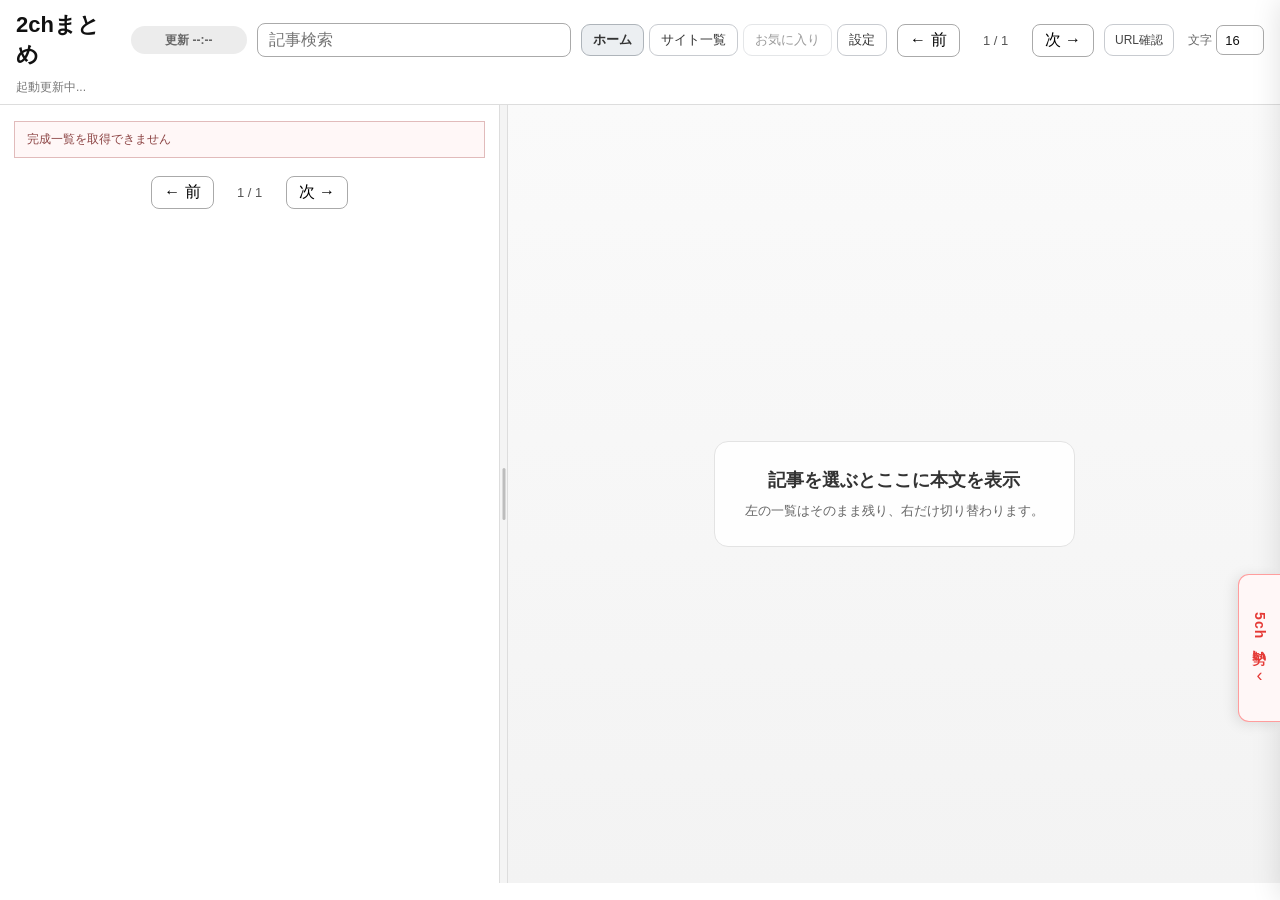
==== commit 6dc40ede: "Release v0.1.244 b244: transactional new-buffer acknowledgement, server-side standby refill and full" ====
--- a/web/index.html
+++ b/web/index.html
@@ -171,7 +171,7 @@
       <div class="display-settings-row">
         <div>
           <strong>待機記事</strong>
-          <small>完成済みで表には出さない予備記事</small>
+          <small id="settingsStandbyInventory">裏キャッシュの件数を取得中…</small>
         </div>
         <select id="settingsStandbyArticles" aria-label="待機記事数">
           <option value="500">500件</option>
@@ -270,6 +270,6 @@
     })();
   </script>
   <script src="web_shim.js?v=0264"></script>
-  <script src="index.js?v=0309"></script>
+  <script src="index.js?v=0311"></script>
 </body>
 </html>
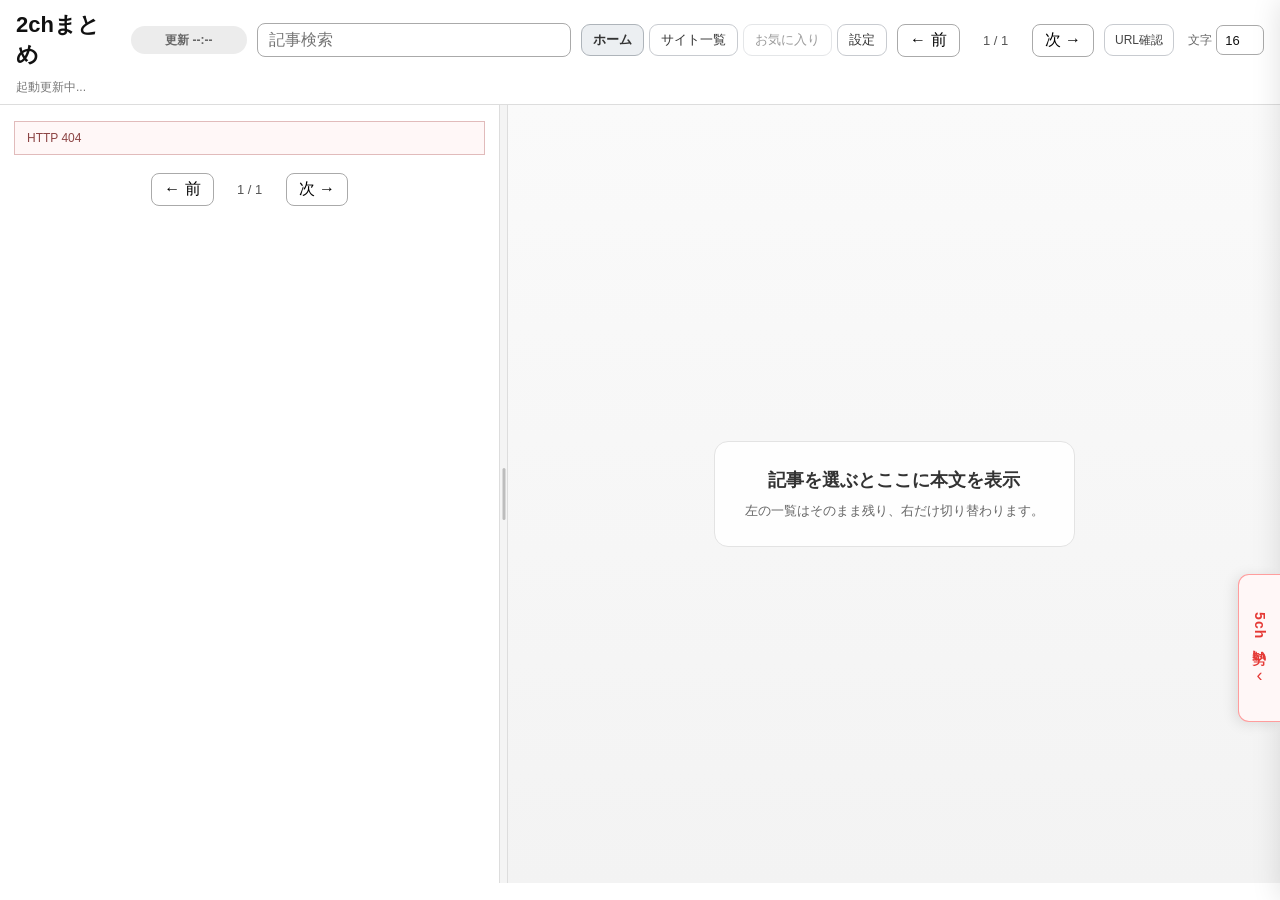
==== commit 2919b99b: "fix: bound new-buffer and reader requests after device lock (v0.1.249 b249)" ====
--- a/web/index.html
+++ b/web/index.html
@@ -270,6 +270,6 @@
     })();
   </script>
   <script src="web_shim.js?v=0264"></script>
-  <script src="index.js?v=0311"></script>
+  <script src="index.js?v=0312"></script>
 </body>
 </html>
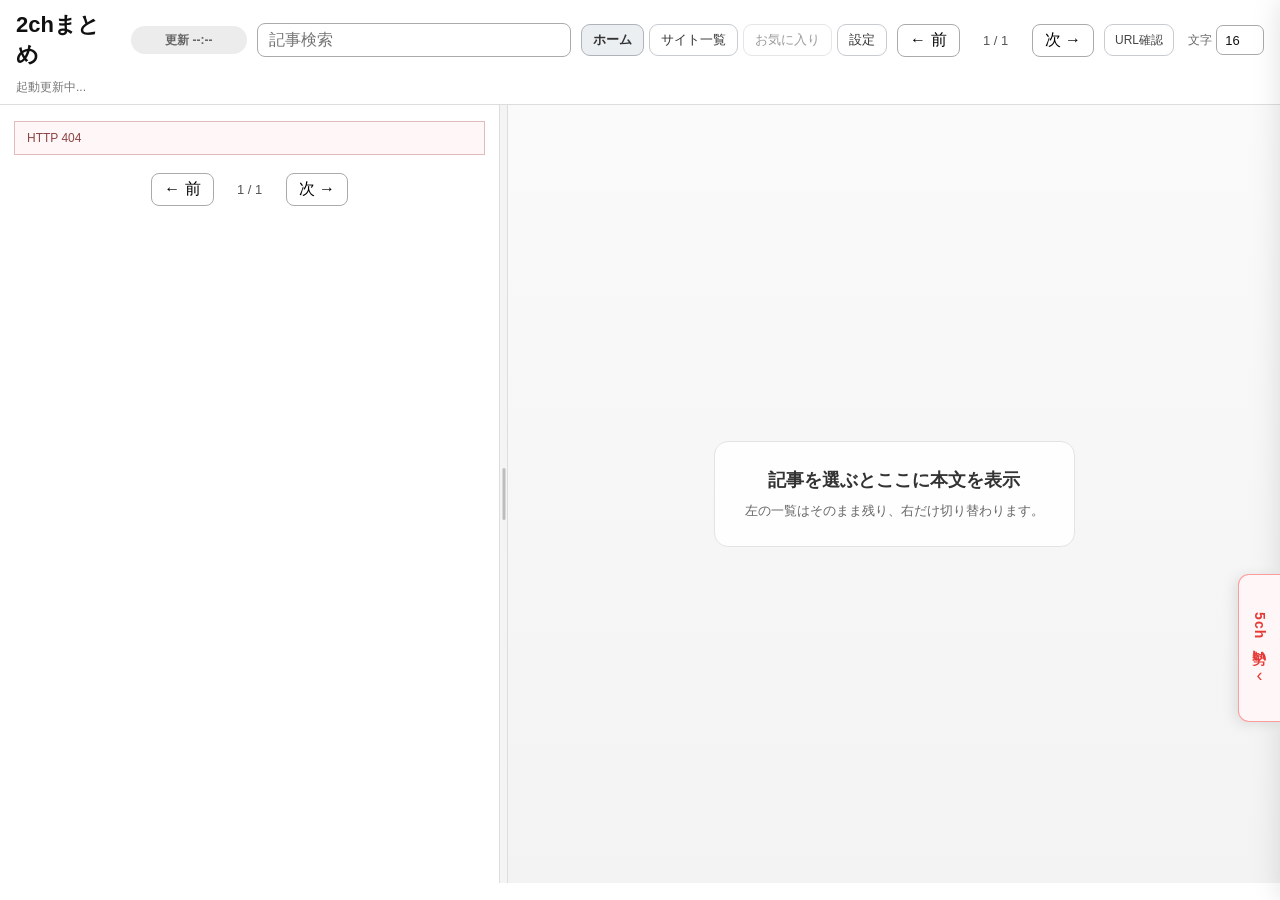
==== commit 212a7dcc: "fix: preserve prepared articles and keep reads responsive under writes (v0.1.251 b251)" ====
--- a/web/index.html
+++ b/web/index.html
@@ -270,6 +270,6 @@
     })();
   </script>
   <script src="web_shim.js?v=0264"></script>
-  <script src="index.js?v=0312"></script>
+  <script src="index.js?v=0313"></script>
 </body>
 </html>
